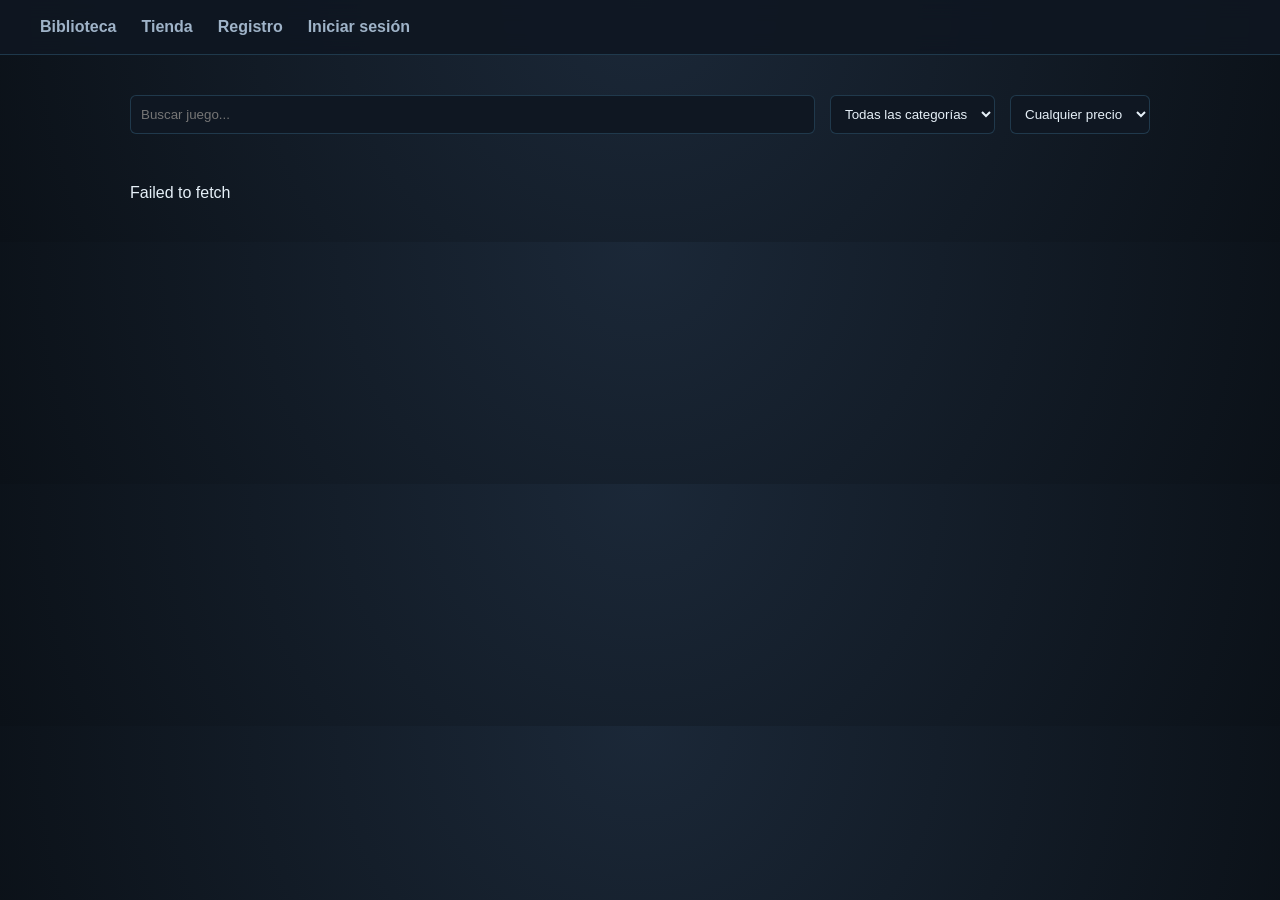
==== www/index.html @ 8d3331cd "Mejora css y launcher" ====
<!DOCTYPE html>
<html lang="es">
<head>
<meta charset="UTF-8">
<meta name="viewport" content="width=device-width, initial-scale=1.0">
<title>Faguáslandia</title>
<link rel="stylesheet" href="index.css">
</head>

<body>

<header>
<nav class="menu"></nav>

<script type="module">
import { getSessionUser, logout } from "./session.js";

const menu = document.querySelector(".menu");
const usuario = await getSessionUser();

if (usuario) {
    menu.innerHTML = `
        <a href="index.html">Biblioteca</a>
        <a href="tienda.html">Tienda</a>
        <a href="perfil.html">Perfil</a>
        <a href="#" id="logoutBtn">Cerrar sesión</a>
    `;
    document.getElementById("logoutBtn").onclick = logout;
} else {
    menu.innerHTML = `
        <a href="index.html">Biblioteca</a>
        <a href="tienda.html">Tienda</a>
        <a href="registro.html">Registro</a>
        <a href="login.html">Iniciar sesión</a>
    `;
}
</script>
</header>

<main>
<div class="catalogo">

    <!-- 📚 LISTA -->
    <div class="juego">
        <h1>🎮 Biblioteca</h1>
        <div class="juegos" id="juegosGrid"></div>
    </div>

    <!-- 🎮 DETALLE -->
    <div class="detalle-juego" id="detalleJuego">
        <h2>Selecciona un juego</h2>
    </div>

    <!-- 👥 AMIGOS -->
    <div class="amigos-panel">
        <h2>👥 Amigos</h2>

        <div class="amigo-item">
            <span class="estado online"></span>
            Toni
        </div>

        <div class="amigo-item">
            <span class="estado offline"></span>
            Pau
        </div>
    </div>

</div>
</main>

<script type="module">
import CONFIG from "./config.js";
import { getSessionUser } from "./session.js";

const juegosGrid = document.getElementById("juegosGrid");
const detalle = document.getElementById("detalleJuego");

async function actualizarBiblioteca() {
    try {
        const usuario = await getSessionUser();

        if (!usuario) {
            window.location.href = "tienda.html";
            return;
        }

            const res = await fetch(`${CONFIG.API_BASE_URL}/compras/usuario/${usuario.id}`, {            
                credentials: "include"
        });

        const juegos = await res.json();

        juegosGrid.innerHTML = "";

        juegos.forEach((juego, index) => {
            const img = document.createElement("img");

            img.src = juego.imagen_url || "default.png";
            img.classList.add("game-cover");

            img.addEventListener("click", () => {
                mostrarJuego(juego);
                seleccionar(img);
            });

            juegosGrid.appendChild(img);

            if (index === 0) {
                mostrarJuego(juego);
                seleccionar(img);
            }
        });

    } catch (e) {
        juegosGrid.innerHTML = "Error";
    }
}

function seleccionar(elemento) {
    document.querySelectorAll(".game-cover").forEach(img => {
        img.classList.remove("game-selected");
    });

    elemento.classList.add("game-selected");
}

function mostrarJuego(juego) {
    detalle.innerHTML = `
        <div class="detalle-container">

            <img src="${juego.imagen_url || 'default.png'}" class="detalle-img">

            <div class="detalle-info">
                <h1>${juego.titulo}</h1>

                <p class="detalle-desc">
                    ${juego.descripcion || "Sin descripción disponible"}
                </p>

                <button class="btn-play">JUGAR</button>
            </div>

        </div>
    `;

    document.querySelector(".btn-play").onclick = () => {
        alert("Iniciando " + juego.titulo);
    };
}

document.addEventListener("DOMContentLoaded", actualizarBiblioteca);
</script>

</body>
</html>
---- www/index.css ----
/* =========================
   🎮 VARIABLES
========================= */

:root {
  --bg-dark: #0b1118;
  --bg-main: #121a24;
  --bg-light: #1b2838;

  --accent: #66c0f4;
  --accent-hover: #4aa3df;

  --text-main: #e6f0f8;
  --text-muted: #9fb3c8;

  --border: rgba(102,192,244,0.2);
  --shadow: rgba(0,0,0,0.6);

  --online: #4caf50;
  --offline: #777;
}

/* =========================
   RESET
========================= */

* {
  margin: 0;
  padding: 0;
  box-sizing: border-box;
}

body {
  background: radial-gradient(circle at top, #1b2838, #0b1118);
  font-family: "Segoe UI", Arial, sans-serif;
  color: var(--text-main);
}

/* =========================
   HEADER
========================= */

header {
  background: rgba(15, 23, 34, 0.9);
  backdrop-filter: blur(10px);
  border-bottom: 1px solid var(--border);
}

.menu {
  display: flex;
  gap: 25px;
  padding: 18px 40px;
  align-items: center;
}

.menu a {
  color: var(--text-muted);
  text-decoration: none;
  font-weight: 600;
  position: relative;
  transition: 0.2s;
}

.menu a:hover {
  color: var(--accent);
}

.menu a::after {
  content: "";
  position: absolute;
  bottom: -5px;
  left: 0;
  width: 0%;
  height: 2px;
  background: var(--accent);
  transition: 0.3s;
}

.menu a:hover::after {
  width: 100%;
}

/* =========================
   LAYOUT PRINCIPAL
========================= */

.catalogo {
  display: grid;
  grid-template-columns: 260px 1fr 240px; /* 👈 3 columnas */
  height: calc(100vh - 70px);
}

/* =========================
   📚 LISTA IZQUIERDA
========================= */

.juego {
  background: linear-gradient(180deg, #0f1722, #0b1118);
  border-right: 1px solid var(--border);
  padding: 20px;
  overflow-y: auto;
}

.juego h1 {
  margin-bottom: 20px;
  font-size: 18px;
  color: var(--text-muted);
}

.juegos {
  display: flex;
  flex-direction: column;
  gap: 12px;
}

.game-cover {
  width: 100%;
  height: 70px;
  object-fit: cover;
  border-radius: 8px;
  cursor: pointer;
  transition: 0.25s;
  filter: brightness(0.85);
}

.game-cover:hover {
  transform: scale(1.04);
  filter: brightness(1);
}

.game-selected {
  outline: 2px solid var(--accent);
  filter: brightness(1);
}

/* =========================
   🎮 DETALLE CENTRO
========================= */

.detalle-juego {
  display: flex;
  flex-direction: column;
  background: linear-gradient(180deg, #121a24, #0b1118);
}

.detalle-container {
  display: flex;
  flex-direction: column;
  height: 100%;
}

.detalle-img {
  width: 100%;
  height: 320px;
  object-fit: cover;
  border-bottom: 1px solid var(--border);
}

.detalle-info {
  padding: 30px;
  display: flex;
  flex-direction: column;
  gap: 18px;
}

.detalle-info h1 {
  font-size: 28px;
}

.detalle-desc {
  line-height: 1.6;
  color: var(--text-muted);
}

.btn-play {
  width: 200px;
  padding: 12px;
  border: none;
  border-radius: 6px;
  background: linear-gradient(90deg, var(--accent), var(--accent-hover));
  color: white;
  font-weight: bold;
  cursor: pointer;
  transition: 0.2s;
}

.btn-play:hover {
  transform: translateY(-2px);
  box-shadow: 0 5px 15px rgba(102,192,244,0.4);
}

/* =========================
   👥 PANEL AMIGOS (DERECHA)
========================= */

.amigos-panel {
  background: linear-gradient(180deg, #0f1722, #0b1118);
  border-left: 1px solid var(--border);
  padding: 20px;
  display: flex;
  flex-direction: column;
}

.amigos-panel h2 {
  font-size: 16px;
  margin-bottom: 15px;
  color: var(--text-muted);
}

/* lista amigos */
.amigo-item {
  display: flex;
  align-items: center;
  gap: 10px;
  padding: 10px;
  border-radius: 6px;
  cursor: pointer;
  transition: 0.2s;
  font-size: 14px;
}

.amigo-item:hover {
  background: rgba(102,192,244,0.1);
}

/* estado */
.estado {
  width: 10px;
  height: 10px;
  border-radius: 50%;
}

.estado.online {
  background: var(--online);
  box-shadow: 0 0 6px var(--online);
}

.estado.offline {
  background: var(--offline);
}

/* =========================
   SCROLL
========================= */

::-webkit-scrollbar {
  width: 8px;
}

::-webkit-scrollbar-thumb {
  background: #1f2f45;
  border-radius: 10px;
}

/* =========================
   🛒 TIENDA
========================= */

.tienda {
  max-width: 1100px;
  margin: auto;
  padding: 40px;
  display: flex;
  flex-direction: column;
  gap: 30px;
}

/* tarjeta tipo Steam */
.hero {
  display: grid;
  grid-template-columns: 300px 1fr;
  gap: 25px;
  background: linear-gradient(135deg, #16202d, #0f1722);
  border: 1px solid var(--border);
  border-radius: 10px;
  padding: 20px;
  transition: 0.25s;
  box-shadow: 0 10px 25px var(--shadow);
}

.hero:hover {
  transform: translateY(-5px);
  box-shadow: 0 15px 35px var(--shadow);
}

/* imagen */
.hero-media {
  width: 100%;
  height: 160px;
  overflow: hidden;
  border-radius: 8px;
}

.hero-media img {
  width: 100%;
  height: 100%;
  object-fit: cover;
}

/* info */
.hero-info {
  display: flex;
  flex-direction: column;
  gap: 12px;
}

/* título */
.hero-info h2 {
  font-size: 20px;
}

/* descripción */
.hero-info p {
  color: var(--text-muted);
  font-size: 14px;
  line-height: 1.4;
}

/* mini imágenes */
.hero-thumbs {
  display: flex;
  gap: 8px;
}

.hero-thumbs img {
  width: 60px;
  height: 40px;
  object-fit: cover;
  border-radius: 5px;
  opacity: 0.7;
  transition: 0.2s;
}

.hero-thumbs img:hover {
  opacity: 1;
}

/* precio */
.hero-price {
  margin-top: auto;
}

.price {
  font-size: 18px;
  font-weight: bold;
  color: var(--accent);
}

/* =========================
   🔍 BUSCADOR TIENDA
========================= */

.buscador {
  display: flex;
  gap: 15px;
  margin-bottom: 20px;
  flex-wrap: wrap;
}

.buscador input,
.buscador select {
  background: #0f1722;
  border: 1px solid var(--border);
  color: var(--text-main);
  padding: 10px;
  border-radius: 6px;
}

.buscador input {
  flex: 1;
  min-width: 200px;
}

.buscador input:focus,
.buscador select:focus {
  outline: none;
  border-color: var(--accent);
}

/* =========================
   🎮 GAME PAGE
========================= */

.game-page {
  display: flex;
  flex-direction: column;
  gap: 20px;
}

/* HERO */
.game-hero {
  position: relative;
  height: 300px;
  overflow: hidden;
}

.game-hero img {
  width: 100%;
  height: 100%;
  object-fit: cover;
  filter: blur(8px) brightness(0.6);
}

.game-overlay {
  position: absolute;
  inset: 0;
  background: linear-gradient(to bottom, transparent, #0b1118);
}

.game-hero h1 {
  position: absolute;
  bottom: 20px;
  left: 30px;
  font-size: 36px;
}

/* =========================
   CONTENIDO
========================= */

.game-content {
  display: grid;
  grid-template-columns: 1.5fr 1fr;
  gap: 30px;
  padding: 30px 50px;
}

/* IZQUIERDA (imagen) */
.game-left {
  display: flex;
  flex-direction: column;
  gap: 20px;
}

.game-main-img {
  width: 100%;
  border-radius: 10px;
}

/* DERECHA (info) */
.game-right {
  display: flex;
  flex-direction: column;
  gap: 20px;
}

/* =========================
   CARDS
========================= */

.game-card {
  background: #16202d;
  padding: 20px;
  border-radius: 10px;
  border: 1px solid var(--border);
}

/* descripción */
.game-desc {
  line-height: 1.7;
  color: var(--text-muted);
  font-size: 15px;
}

/* info extra */
.game-card.info p {
  font-size: 14px;
  margin-bottom: 8px;
  color: var(--text-muted);
}

.game-card.info strong {
  color: var(--text-main);
}

/* social */
.game-card.social {
  font-size: 14px;
}

.friend-playing {
  padding: 6px;
  border-radius: 6px;
  background: rgba(102,192,244,0.1);
  margin-top: 5px;
}

/* =========================
   PRECIO + BOTÓN
========================= */

.price {
  color: #a4d007;
  font-size: 28px;
  margin-bottom: 15px;
}

/* botón comprar */
#comprarBtn {
  width: 100%;
  padding: 12px;
  background: linear-gradient(90deg, #6fa720, #8ed629);
  border: none;
  border-radius: 6px;
  color: white;
  font-weight: bold;
  cursor: pointer;
  transition: 0.2s;
}

#comprarBtn:hover {
  transform: scale(1.05);
}
/* =========================
   👤 PERFIL STEAM PRO FIX
========================= */

.perfil {
  max-width: 1000px;
  margin: 40px auto;
  background: linear-gradient(180deg, #0f1722, #0b1118);
  border-radius: 12px;
  border: 1px solid var(--border);
  box-shadow: 0 20px 50px rgba(0,0,0,0.8);
  overflow: hidden;
}

/* =========================
   🎮 BANNER
========================= */

.perfil-banner {
  height: 260px;
  background: url("img/default.png") center/cover no-repeat;
  position: relative;
}

/* overlay oscuro */
.perfil-overlay {
  position: absolute;
  inset: 0;
  background: linear-gradient(to bottom, transparent, #0f1722);
}

/* =========================
   HEADER (YA NO ABSOLUTO)
========================= */

.perfil-header {
  display: flex;
  align-items: center;
  gap: 20px;

  padding: 20px 30px;
  margin-top: -90px; 
  position: relative;
  z-index: 2;
}

/* avatar */
.avatar {
  width: 100px;
  height: 100px;
  border-radius: 12px;
  object-fit: cover;

  border: 4px solid #0f1722;

  box-shadow:
    0 0 0 4px rgba(102,192,244,0.25),
    0 15px 30px rgba(0,0,0,0.8);

  background: #000;
}

/* nombre */
.perfil-nombre h1 {
  font-size: 24px;
  font-weight: 700;
}

/* nivel */
.nivel {
  font-size: 13px;
  color: var(--accent);
}

/* =========================
   BODY
========================= */

.perfil-body {
  padding: 20px 30px 30px;
  display: flex;
  flex-direction: column;
  gap: 30px;
}

/* =========================
   INFO
========================= */

.perfil-info {
  background: linear-gradient(135deg, #16202d, #0f1722);
  border-radius: 12px;
  padding: 20px;
  border: 1px solid var(--border);
  color: var(--text-muted);
}

.perfil-info strong {
  color: var(--text-main);
}

/* botón */
.btnEditar {
  margin-top: 15px;
  padding: 12px;
  width: 200px;

  background: linear-gradient(90deg, var(--accent), var(--accent-hover));
  border: none;
  border-radius: 8px;
  color: white;
  font-weight: bold;
  cursor: pointer;
}

/* =========================
   STATS
========================= */

.perfil-stats {
  display: grid;
  grid-template-columns: repeat(3, 1fr);
  gap: 15px;
}

.stat-card {
  background: linear-gradient(135deg, #16202d, #0f1722);
  border: 1px solid var(--border);
  border-radius: 10px;
  padding: 20px;
  text-align: center;
}

.stat-card h3 {
  font-size: 14px;
  color: var(--accent);
}

.stat-card p {
  font-size: 24px;
  font-weight: bold;
}

/* =========================
   MODAL
========================= */

#editarPerfilModal {
  position: fixed;
  inset: 0;
  background: rgba(0,0,0,0.85);
  display: none;
  justify-content: center;
  align-items: center;
}

.modal-content {
  background: #16202d;
  padding: 30px;
  border-radius: 12px;
  width: 350px;
  display: flex;
  flex-direction: column;
  gap: 12px;
}

.modal-content input {
  padding: 10px;
  border-radius: 6px;
  border: 1px solid var(--border);
  background: #0f1722;
  color: white;
}

/* =========================
   🔐 LOGIN / FORMULARIO
========================= */

.formulario {
  max-width: 400px;
  margin: 80px auto;

  background: linear-gradient(135deg, #16202d, #0f1722);
  border: 1px solid var(--border);
  border-radius: 12px;

  box-shadow: 0 20px 50px rgba(0,0,0,0.8);

  padding: 30px;
}

/* título */
.formulario h2 {
  text-align: center;
  margin-bottom: 25px;
  color: var(--text-main);
}

/* labels */
.formulario label {
  display: block;
  margin-bottom: 6px;
  font-size: 14px;
  color: var(--text-muted);
}

/* inputs */
.formulario input {
  width: 100%;
  padding: 12px;
  margin-bottom: 15px;

  border-radius: 8px;
  border: 1px solid var(--border);

  background: #0b1118;
  color: var(--text-main);

  transition: 0.2s;
}

/* focus input */
.formulario input:focus {
  outline: none;
  border-color: var(--accent);
  box-shadow: 0 0 8px rgba(102,192,244,0.3);
}

/* botón */
.formulario button {
  width: 100%;
  padding: 12px;
  margin-top: 10px;

  border: none;
  border-radius: 8px;

  background: linear-gradient(90deg, var(--accent), var(--accent-hover));
  color: white;
  font-weight: bold;

  cursor: pointer;
  transition: 0.2s;
}

/* hover botón */
.formulario button:hover {
  transform: translateY(-2px);
  box-shadow: 0 10px 20px rgba(102,192,244,0.4);
}

/* mensaje login */
#mensaje {
  margin-top: 15px;
  text-align: center;
  font-size: 14px;
  font-weight: bold;
}

/* animación suave entrada */
.formulario {
  animation: fadeIn 0.4s ease;
}

@keyframes fadeIn {
  from {
    opacity: 0;
    transform: translateY(20px);
  }
  to {
    opacity: 1;
    transform: translateY(0);
  }
}
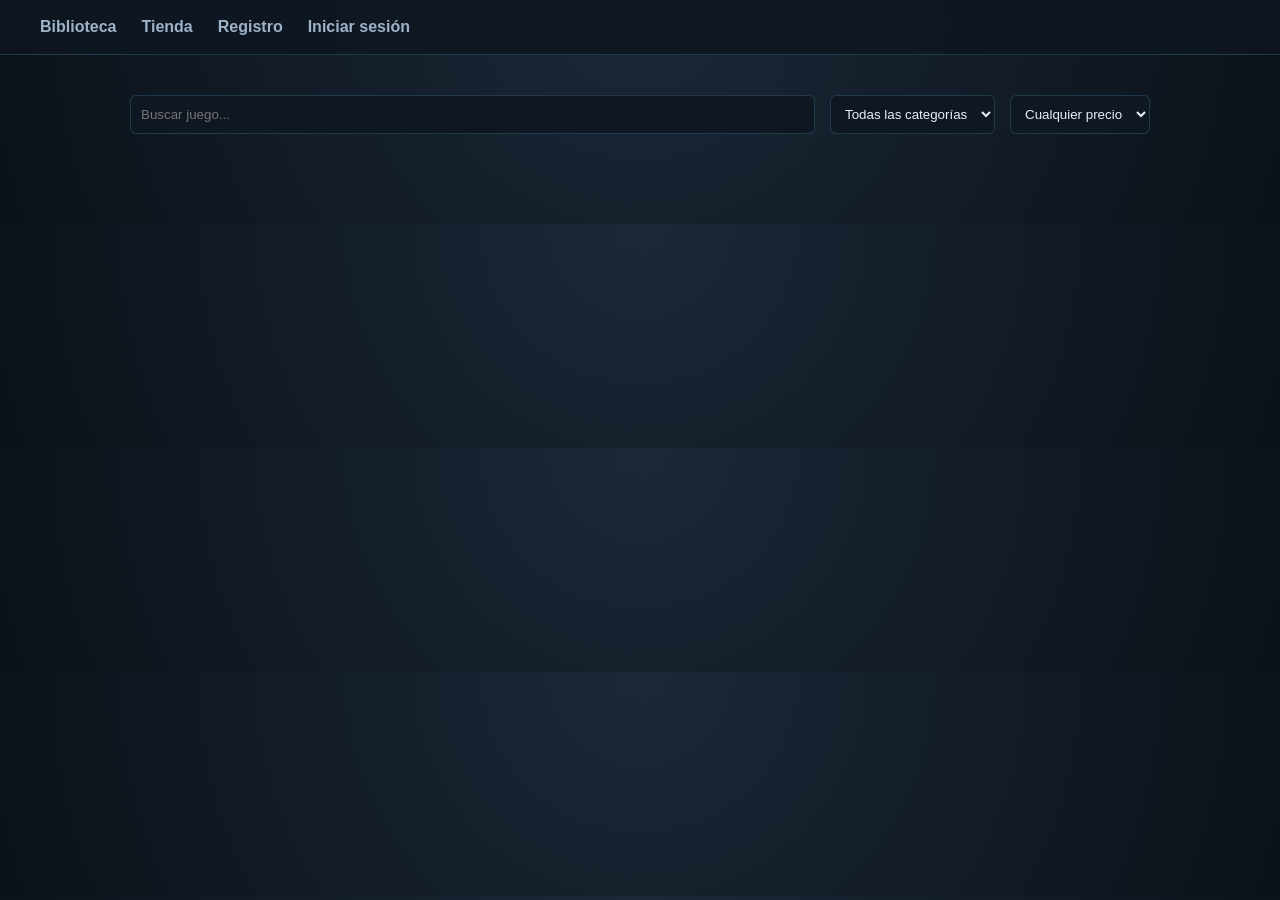
==== commit d6dc6e36: "Mejora logros" ====
--- a/www/index.html
+++ b/www/index.html
@@ -9,30 +9,24 @@
 
 <body>
 
-<header>
 <nav class="menu"></nav>
-
 <script type="module">
 import { getSessionUser, logout } from "./session.js";
-
 const menu = document.querySelector(".menu");
-const usuario = await getSessionUser();
-
-if (usuario) {
-    menu.innerHTML = `
-        <a href="index.html">Biblioteca</a>
-        <a href="tienda.html">Tienda</a>
-        <a href="perfil.html">Perfil</a>
-        <a href="#" id="logoutBtn">Cerrar sesión</a>
-    `;
-    document.getElementById("logoutBtn").onclick = logout;
+const u = await getSessionUser();
+if (u) {
+  menu.innerHTML = `
+    <a href="index.html">Biblioteca</a>
+    <a href="tienda.html">Tienda</a>
+    <a href="perfil.html">Perfil</a>
+    <a href="#" id="logoutBtn">Cerrar sesión</a>`;
+  document.getElementById("logoutBtn").onclick = logout;
 } else {
-    menu.innerHTML = `
-        <a href="index.html">Biblioteca</a>
-        <a href="tienda.html">Tienda</a>
-        <a href="registro.html">Registro</a>
-        <a href="login.html">Iniciar sesión</a>
-    `;
+  menu.innerHTML = `
+    <a href="index.html">Biblioteca</a>
+    <a href="tienda.html">Tienda</a>
+    <a href="registro.html">Registro</a>
+    <a href="login.html">Iniciar sesión</a>`;
 }
 </script>
 </header>
@@ -40,116 +34,276 @@
 <main>
 <div class="catalogo">
 
-    <!-- 📚 LISTA -->
-    <div class="juego">
-        <h1>🎮 Biblioteca</h1>
-        <div class="juegos" id="juegosGrid"></div>
-    </div>
-
-    <!-- 🎮 DETALLE -->
-    <div class="detalle-juego" id="detalleJuego">
-        <h2>Selecciona un juego</h2>
-    </div>
-
-    <!-- 👥 AMIGOS -->
-    <div class="amigos-panel">
-        <h2>👥 Amigos</h2>
-
-        <div class="amigo-item">
-            <span class="estado online"></span>
-            Toni
-        </div>
-
-        <div class="amigo-item">
-            <span class="estado offline"></span>
-            Pau
-        </div>
-    </div>
+  <!-- 📚 LISTA -->
+  <div class="juego">
+    <h1>🎮 Biblioteca</h1>
+    <div class="juegos" id="juegosGrid"></div>
+  </div>
+
+  <!-- 🎮 DETALLE -->
+  <div class="detalle-juego" id="detalleJuego">
+    <h2 style="padding:30px;color:var(--text-muted)">Selecciona un juego</h2>
+  </div>
+
+  <!-- 👥 AMIGOS -->
+  <div class="amigos-panel" id="amigosPanel">
+    <h2>👥 Amigos</h2>
+    <div id="listaAmigosIndex"><p class="amigos-vacio">Cargando...</p></div>
+  </div>
 
 </div>
 </main>
+
+<!-- CHAT FLOTANTE -->
+<div id="chatFloat">
+  <div class="chat-float-header" id="chatFloatHeader">
+    <span id="chatFloatNombre">Chat</span>
+    <button id="cerrarChatFloat">✕</button>
+  </div>
+  <div class="chat-float-messages" id="chatFloatMessages"></div>
+  <div class="chat-float-input">
+    <input type="text" id="chatFloatInput" placeholder="Escribe un mensaje..." maxlength="500">
+    <button id="btnEnviarFloat">↑</button>
+  </div>
+</div>
 
 <script type="module">
 import CONFIG from "./config.js";
 import { getSessionUser } from "./session.js";
 
-const juegosGrid = document.getElementById("juegosGrid");
-const detalle = document.getElementById("detalleJuego");
-
+let usuario = null;
+let chatAmigoId = null;
+let chatPollInterval = null;
+let amigosPollInterval = null;
+
+// ─────────────────────────────────────────
+// BIBLIOTECA
+// ─────────────────────────────────────────
 async function actualizarBiblioteca() {
-    try {
-        const usuario = await getSessionUser();
-
-        if (!usuario) {
-            window.location.href = "tienda.html";
-            return;
-        }
-
-            const res = await fetch(`${CONFIG.API_BASE_URL}/compras/usuario/${usuario.id}`, {            
-                credentials: "include"
-        });
-
-        const juegos = await res.json();
-
-        juegosGrid.innerHTML = "";
-
-        juegos.forEach((juego, index) => {
-            const img = document.createElement("img");
-
-            img.src = juego.imagen_url || "default.png";
-            img.classList.add("game-cover");
-
-            img.addEventListener("click", () => {
-                mostrarJuego(juego);
-                seleccionar(img);
-            });
-
-            juegosGrid.appendChild(img);
-
-            if (index === 0) {
-                mostrarJuego(juego);
-                seleccionar(img);
-            }
-        });
-
-    } catch (e) {
-        juegosGrid.innerHTML = "Error";
-    }
-}
-
-function seleccionar(elemento) {
-    document.querySelectorAll(".game-cover").forEach(img => {
-        img.classList.remove("game-selected");
-    });
-
-    elemento.classList.add("game-selected");
-}
-
-function mostrarJuego(juego) {
-    detalle.innerHTML = `
-        <div class="detalle-container">
-
-            <img src="${juego.imagen_url || 'default.png'}" class="detalle-img">
-
-            <div class="detalle-info">
-                <h1>${juego.titulo}</h1>
-
-                <p class="detalle-desc">
-                    ${juego.descripcion || "Sin descripción disponible"}
-                </p>
-
-                <button class="btn-play">JUGAR</button>
-            </div>
-
+  const juegosGrid = document.getElementById("juegosGrid");
+  const detalle    = document.getElementById("detalleJuego");
+
+  try {
+    usuario = await getSessionUser();
+    if (!usuario) { window.location.href = "tienda.html"; return; }
+
+    const res   = await fetch(`${CONFIG.API_BASE_URL}/compras/usuario/${usuario.id}`, { credentials: "include" });
+    const juegos = await res.json();
+
+    juegosGrid.innerHTML = "";
+
+    juegos.forEach((juego, i) => {
+      const img = document.createElement("img");
+      img.src = `${CONFIG.API_BASE_URL}/uploads/${juego.imagen_url}` || "default.png";
+      img.classList.add("game-cover");
+      img.addEventListener("click", () => { mostrarJuego(juego, detalle); seleccionar(img); });
+      juegosGrid.appendChild(img);
+      if (i === 0) { mostrarJuego(juego, detalle); seleccionar(img); }
+    });
+
+    if (!juegos.length) {
+      juegosGrid.innerHTML = `<p style="color:var(--text-muted);font-size:13px;text-align:center;padding:20px 0">
+        Tu biblioteca está vacía.<br><a href="tienda.html" style="color:var(--accent)">Visita la tienda</a></p>`;
+    }
+
+    await cargarAmigosPanel();
+
+  } catch(e) {
+    juegosGrid.innerHTML = "Error cargando biblioteca";
+  }
+}
+
+function seleccionar(img) {
+  document.querySelectorAll(".game-cover").forEach(i => i.classList.remove("game-selected"));
+  img.classList.add("game-selected");
+}
+
+function mostrarJuego(juego, detalle) {
+  detalle.innerHTML = `
+    <div class="detalle-container">
+      <img src="${CONFIG.API_BASE_URL}/uploads/${juego.imagen_url || 'img/default.png'}" class="detalle-img">
+      <div class="detalle-info">
+        <h1>${juego.titulo}</h1>
+        <p class="detalle-desc">${juego.descripcion || "Sin descripción disponible"}</p>
+        <button class="btn-play">JUGAR</button>
+      </div>
+    </div>`;
+  detalle.querySelector(".btn-play").onclick = () => alert("Iniciando " + juego.titulo);
+}
+
+// ─────────────────────────────────────────
+// PANEL AMIGOS
+// ─────────────────────────────────────────
+async function cargarAmigosPanel() {
+  if (!usuario) return;
+  const cont = document.getElementById("listaAmigosIndex");
+
+  try {
+    const res    = await fetch(`${CONFIG.API_BASE_URL}/usuarios/${usuario.id}/amigos`, { credentials: "include" });
+    const amigos = await res.json();
+    const aceptados = amigos.filter(a => a.estado === "aceptado");
+
+    if (!aceptados.length) {
+      cont.innerHTML = `<p class="amigos-vacio">Sin amigos aún.<br>
+        <a href="perfil.html">Agrega desde tu perfil</a></p>`;
+      return;
+    }
+
+    const online  = aceptados.filter(a => {
+      const otro = a.usuario1.id === usuario.id ? a.usuario2 : a.usuario1;
+      return ["online","ausente","ocupado"].includes((otro.estado||"offline").toLowerCase());
+    });
+    const offline = aceptados.filter(a => {
+      const otro = a.usuario1.id === usuario.id ? a.usuario2 : a.usuario1;
+      return !["online","ausente","ocupado"].includes((otro.estado||"offline").toLowerCase());
+    });
+
+    cont.innerHTML = "";
+
+    if (online.length) {
+      const tOnline = document.createElement("div");
+      tOnline.className = "amigos-section-title";
+      tOnline.textContent = `— Online (${online.length})`;
+      cont.appendChild(tOnline);
+      for (const a of online) await renderAmigoRow(a, cont);
+    }
+    if (offline.length) {
+      const tOffline = document.createElement("div");
+      tOffline.className = "amigos-section-title";
+      tOffline.textContent = `— Offline (${offline.length})`;
+      cont.appendChild(tOffline);
+      for (const a of offline) await renderAmigoRow(a, cont);
+    }
+
+  } catch(e) {
+    cont.innerHTML = `<p class="amigos-vacio">Error cargando amigos</p>`;
+  }
+}
+
+async function renderAmigoRow(amigo, cont) {
+  const otro   = amigo.usuario1.id === usuario.id ? amigo.usuario2 : amigo.usuario1;
+  const estado = (otro.estado || "offline").toLowerCase();
+
+  let noLeidos = 0;
+  try {
+    const r = await fetch(`${CONFIG.API_BASE_URL}/mensajes/no-leidos/${usuario.id}/de/${otro.id}`, { credentials: "include" });
+    const data = await r.json(); noLeidos = data.total || 0;
+  } catch(_) {}
+
+  const estadoTxt = { online:"En línea", ausente:"Ausente", ocupado:"Ocupado", offline:"Desconectado" }[estado] || "Desconectado";
+
+  const div = document.createElement("div");
+  div.className = "amigo-row";
+  div.innerHTML = `
+    <div class="amigo-info">
+      <span class="estado-dot ${estado}"></span>
+      <div>
+        <div class="amigo-nombre">
+          ${otro.nombre}
+          ${noLeidos > 0 ? `<span class="badge-msg">${noLeidos}</span>` : ""}
         </div>
-    `;
-
-    document.querySelector(".btn-play").onclick = () => {
-        alert("Iniciando " + juego.titulo);
-    };
-}
-
-document.addEventListener("DOMContentLoaded", actualizarBiblioteca);
+        <div class="amigo-estado-txt">${estadoTxt}</div>
+      </div>
+    </div>
+    <button class="btn-chat-mini" title="Abrir chat">💬</button>`;
+
+  div.dataset.amigoId     = otro.id;
+  div.dataset.amigoNombre = otro.nombre;
+  cont.appendChild(div);
+}
+
+// ─────────────────────────────────────────
+// CHAT FLOTANTE
+// ─────────────────────────────────────────
+// Listener delegado — un único handler en el contenedor para todos los amigos
+document.getElementById("listaAmigosIndex").addEventListener("click", (e) => {
+  const row = e.target.closest(".amigo-row");
+  if (!row) return;
+  abrirChatFlotante(parseInt(row.dataset.amigoId), row.dataset.amigoNombre);
+});
+
+async function abrirChatFlotante(amigoId, amigoNombre) {
+  chatAmigoId = amigoId;
+  document.getElementById("chatFloatNombre").textContent = "💬 " + amigoNombre;
+  document.getElementById("chatFloat").classList.add("open");
+  document.getElementById("chatFloatInput").focus();
+  await cargarMensajesFloat();
+
+  clearInterval(chatPollInterval);
+  chatPollInterval = setInterval(cargarMensajesFloat, 3000);
+}
+
+document.getElementById("cerrarChatFloat").onclick = (e) => {
+  e.stopPropagation();
+  document.getElementById("chatFloat").classList.remove("open");
+  clearInterval(chatPollInterval);
+  chatAmigoId = null;
+  cargarAmigosPanel(); // Refrescar badges
+};
+
+async function cargarMensajesFloat() {
+  if (!chatAmigoId || !usuario) return;
+  try {
+    const res = await fetch(
+      `${CONFIG.API_BASE_URL}/mensajes/conversacion?id1=${usuario.id}&id2=${chatAmigoId}`,
+      { credentials: "include" }
+    );
+    const mensajes = await res.json();
+    const cont = document.getElementById("chatFloatMessages");
+    const abajo = cont.scrollHeight - cont.scrollTop <= cont.clientHeight + 60;
+
+    cont.innerHTML = "";
+    if (!mensajes.length) {
+      cont.innerHTML = `<p style="text-align:center;color:var(--text-muted);font-size:12px;padding:20px 0">Sin mensajes aún. ¡Di hola!</p>`;
+      return;
+    }
+
+    mensajes.forEach(m => {
+      const esEnviado = m.emisor.id === usuario.id;
+      const hora = new Date(m.fechaEnvio).toLocaleTimeString("es-ES", { hour:"2-digit", minute:"2-digit" });
+      const div = document.createElement("div");
+      div.className = "msg " + (esEnviado ? "enviado" : "recibido");
+      div.innerHTML = `${m.contenido}<span class="hora">${hora}</span>`;
+      cont.appendChild(div);
+    });
+
+    if (abajo) cont.scrollTop = cont.scrollHeight;
+  } catch(e) { console.error(e); }
+}
+
+document.getElementById("btnEnviarFloat").onclick = enviarMensajeFloat;
+document.getElementById("chatFloatInput").addEventListener("keydown", e => {
+  if (e.key === "Enter" && !e.shiftKey) { e.preventDefault(); enviarMensajeFloat(); }
+});
+
+async function enviarMensajeFloat() {
+  const input    = document.getElementById("chatFloatInput");
+  const contenido = input.value.trim();
+  if (!contenido || !chatAmigoId || !usuario) return;
+
+  input.value = "";
+  try {
+    await fetch(`${CONFIG.API_BASE_URL}/mensajes`, {
+      method: "POST",
+      headers: { "Content-Type": "application/json" },
+      credentials: "include",
+      body: JSON.stringify({ emisorId: usuario.id, receptorId: chatAmigoId, contenido })
+    });
+    await cargarMensajesFloat();
+  } catch(e) {
+    console.error(e);
+    input.value = contenido;
+  }
+}
+
+// ─────────────────────────────────────────
+// INIT
+// ─────────────────────────────────────────
+document.addEventListener("DOMContentLoaded", async () => {
+  await actualizarBiblioteca();
+  // Refrescar panel amigos cada 20s
+  amigosPollInterval = setInterval(cargarAmigosPanel, 20000);
+});
 </script>
 
 </body>
--- a/www/index.css
+++ b/www/index.css
@@ -86,7 +86,7 @@
 
 .catalogo {
   display: grid;
-  grid-template-columns: 260px 1fr 240px; /* 👈 3 columnas */
+  grid-template-columns: 260px 1fr 240px;
   height: calc(100vh - 70px);
 }
 
@@ -190,7 +190,7 @@
 }
 
 /* =========================
-   👥 PANEL AMIGOS (DERECHA)
+   👥 PANEL AMIGOS BIBLIOTECA (DERECHA)
 ========================= */
 
 .amigos-panel {
@@ -199,44 +199,335 @@
   padding: 20px;
   display: flex;
   flex-direction: column;
+  overflow-y: auto;
 }
 
 .amigos-panel h2 {
-  font-size: 16px;
-  margin-bottom: 15px;
-  color: var(--text-muted);
-}
-
-/* lista amigos */
-.amigo-item {
+  font-size: 15px;
+  color: var(--text-muted);
+  margin-bottom: 14px;
+  padding-bottom: 8px;
+  border-bottom: 1px solid var(--border);
+}
+
+.amigos-section-title {
+  font-size: 11px;
+  font-weight: 700;
+  color: var(--text-muted);
+  text-transform: uppercase;
+  letter-spacing: .06em;
+  padding: 8px 4px 4px;
+}
+
+.amigo-row {
   display: flex;
   align-items: center;
-  gap: 10px;
-  padding: 10px;
+  justify-content: space-between;
+  padding: 9px 10px;
+  border-radius: 8px;
+  cursor: pointer;
+  transition: .2s;
+  gap: 8px;
+}
+
+.amigo-row:hover {
+  background: rgba(255,255,255,0.05);
+}
+
+.amigo-info {
+  display: flex;
+  align-items: center;
+  gap: 9px;
+  overflow: hidden;
+  min-width: 0;
+}
+
+.amigo-nombre {
+  font-size: 13px;
+  color: var(--text-main);
+  white-space: nowrap;
+  overflow: hidden;
+  text-overflow: ellipsis;
+}
+
+.amigo-estado-txt {
+  font-size: 11px;
+  color: var(--text-muted);
+}
+
+.amigos-vacio {
+  font-size: 12px;
+  color: var(--text-muted);
+  text-align: center;
+  padding: 20px 0;
+  line-height: 1.6;
+}
+
+.amigos-vacio a {
+  color: var(--accent);
+  text-decoration: none;
+}
+
+.amigos-vacio a:hover {
+  text-decoration: underline;
+}
+
+.btn-chat-mini {
+  padding: 5px 10px;
+  border: none;
   border-radius: 6px;
+  background: rgba(102,192,244,0.15);
+  color: var(--accent);
+  font-size: 12px;
   cursor: pointer;
-  transition: 0.2s;
-  font-size: 14px;
-}
-
-.amigo-item:hover {
-  background: rgba(102,192,244,0.1);
-}
-
-/* estado */
+  opacity: 0;
+  transition: .2s;
+  flex-shrink: 0;
+}
+
+.amigo-row:hover .btn-chat-mini {
+  opacity: 1;
+}
+
+/* =========================
+   🔵 PUNTOS DE ESTADO
+========================= */
+
+.estado-dot {
+  width: 8px;
+  height: 8px;
+  border-radius: 50%;
+  flex-shrink: 0;
+}
+
+.estado-dot.online,
+.estado-badge.online {
+  background: var(--online);
+  box-shadow: 0 0 5px var(--online);
+}
+
+.estado-dot.ausente,
+.estado-badge.ausente {
+  background: #f0a500;
+}
+
+.estado-dot.ocupado,
+.estado-badge.ocupado {
+  background: #e74c3c;
+}
+
+.estado-dot.offline,
+.estado-badge.offline {
+  background: var(--offline);
+}
+
+/* estado badge (perfil) */
+.estado-badge {
+  display: inline-block;
+  width: 9px;
+  height: 9px;
+  border-radius: 50%;
+  margin-right: 8px;
+  flex-shrink: 0;
+}
+
+/* estado (antiguo, compatibilidad) */
 .estado {
   width: 10px;
   height: 10px;
   border-radius: 50%;
-}
-
-.estado.online {
-  background: var(--online);
-  box-shadow: 0 0 6px var(--online);
-}
-
-.estado.offline {
-  background: var(--offline);
+  display: inline-block;
+  margin-right: 8px;
+}
+
+.estado.online  { background-color: #4CAF50; }
+.estado.offline { background-color: #777; }
+.estado.ausente { background-color: orange; }
+.estado.ocupado { background-color: red; }
+
+/* =========================
+   💬 CHAT FLOTANTE (index)
+========================= */
+
+#chatFloat {
+  display: none;
+  position: fixed;
+  bottom: 0;
+  right: 24px;
+  width: 320px;
+  background: #16202d;
+  border: 1px solid var(--border);
+  border-bottom: none;
+  border-radius: 12px 12px 0 0;
+  z-index: 300;
+  flex-direction: column;
+  overflow: hidden;
+  box-shadow: 0 -4px 24px rgba(0,0,0,0.5);
+}
+
+#chatFloat.open {
+  display: flex;
+}
+
+.chat-float-header {
+  padding: 11px 16px;
+  background: #0f1722;
+  border-bottom: 1px solid var(--border);
+  display: flex;
+  align-items: center;
+  justify-content: space-between;
+  cursor: pointer;
+  user-select: none;
+}
+
+.chat-float-header span {
+  font-size: 13px;
+  font-weight: 600;
+  color: var(--text-main);
+}
+
+.chat-float-header button {
+  background: none;
+  border: none;
+  color: var(--text-muted);
+  font-size: 16px;
+  cursor: pointer;
+  line-height: 1;
+}
+
+.chat-float-header button:hover {
+  color: var(--text-main);
+}
+
+.chat-float-messages {
+  height: 250px;
+  overflow-y: auto;
+  padding: 12px;
+  display: flex;
+  flex-direction: column;
+  gap: 8px;
+}
+
+.chat-float-input {
+  padding: 10px 12px;
+  border-top: 1px solid var(--border);
+  display: flex;
+  gap: 8px;
+}
+
+.chat-float-input input {
+  flex: 1;
+  padding: 8px 12px;
+  border-radius: 7px;
+  border: 1px solid var(--border);
+  background: #0b1118;
+  color: var(--text-main);
+  font-size: 13px;
+  outline: none;
+  transition: .2s;
+}
+
+.chat-float-input input:focus {
+  border-color: var(--accent);
+  box-shadow: 0 0 6px rgba(102,192,244,0.2);
+}
+
+.chat-float-input button {
+  padding: 8px 14px;
+  border: none;
+  border-radius: 7px;
+  background: linear-gradient(90deg, var(--accent), var(--accent-hover));
+  color: white;
+  font-weight: bold;
+  font-size: 12px;
+  cursor: pointer;
+  transition: .2s;
+}
+
+.chat-float-input button:hover {
+  transform: translateY(-1px);
+}
+
+/* =========================
+   💬 BURBUJAS DE MENSAJE
+========================= */
+
+.msg {
+  max-width: 82%;
+  padding: 8px 12px;
+  border-radius: 10px;
+  font-size: 13px;
+  line-height: 1.4;
+  word-break: break-word;
+}
+
+.msg.enviado {
+  align-self: flex-end;
+  background: linear-gradient(135deg, #1a5276, #1f618d);
+  color: #d6eaf8;
+  border-bottom-right-radius: 3px;
+}
+
+.msg.recibido {
+  align-self: flex-start;
+  background: rgba(255,255,255,0.06);
+  border: 1px solid rgba(255,255,255,0.08);
+  color: var(--text-main);
+  border-bottom-left-radius: 3px;
+}
+
+.msg .hora {
+  display: block;
+  font-size: 10px;
+  color: rgba(255,255,255,0.35);
+  margin-top: 3px;
+  text-align: right;
+}
+
+/* =========================
+   🔢 BADGE MENSAJES NO LEÍDOS
+========================= */
+
+.badge-msg,
+.badge-no-leidos {
+  display: inline-block;
+  background: var(--accent);
+  color: #0b1118;
+  font-size: 10px;
+  font-weight: bold;
+  border-radius: 9px;
+  padding: 1px 6px;
+  margin-left: 6px;
+  vertical-align: middle;
+}
+
+/* =========================
+   📌 ESTADO SELECTOR (header)
+========================= */
+
+.estado-selector {
+  margin-left: auto;
+  display: flex;
+  align-items: center;
+  gap: 8px;
+  font-size: 13px;
+  color: var(--text-muted);
+}
+
+.estado-selector select {
+  background: #0f1722;
+  border: 1px solid var(--border);
+  color: var(--text-main);
+  padding: 5px 10px;
+  border-radius: 6px;
+  font-size: 13px;
+  cursor: pointer;
+  outline: none;
+  transition: .2s;
+}
+
+.estado-selector select:focus {
+  border-color: var(--accent);
 }
 
 /* =========================
@@ -265,7 +556,6 @@
   gap: 30px;
 }
 
-/* tarjeta tipo Steam */
 .hero {
   display: grid;
   grid-template-columns: 300px 1fr;
@@ -283,7 +573,6 @@
   box-shadow: 0 15px 35px var(--shadow);
 }
 
-/* imagen */
 .hero-media {
   width: 100%;
   height: 160px;
@@ -297,26 +586,22 @@
   object-fit: cover;
 }
 
-/* info */
 .hero-info {
   display: flex;
   flex-direction: column;
   gap: 12px;
 }
 
-/* título */
 .hero-info h2 {
   font-size: 20px;
 }
 
-/* descripción */
 .hero-info p {
   color: var(--text-muted);
   font-size: 14px;
   line-height: 1.4;
 }
 
-/* mini imágenes */
 .hero-thumbs {
   display: flex;
   gap: 8px;
@@ -335,7 +620,6 @@
   opacity: 1;
 }
 
-/* precio */
 .hero-price {
   margin-top: auto;
 }
@@ -387,7 +671,6 @@
   gap: 20px;
 }
 
-/* HERO */
 .game-hero {
   position: relative;
   height: 300px;
@@ -414,10 +697,6 @@
   font-size: 36px;
 }
 
-/* =========================
-   CONTENIDO
-========================= */
-
 .game-content {
   display: grid;
   grid-template-columns: 1.5fr 1fr;
@@ -425,7 +704,6 @@
   padding: 30px 50px;
 }
 
-/* IZQUIERDA (imagen) */
 .game-left {
   display: flex;
   flex-direction: column;
@@ -437,16 +715,11 @@
   border-radius: 10px;
 }
 
-/* DERECHA (info) */
 .game-right {
   display: flex;
   flex-direction: column;
   gap: 20px;
 }
-
-/* =========================
-   CARDS
-========================= */
 
 .game-card {
   background: #16202d;
@@ -455,14 +728,12 @@
   border: 1px solid var(--border);
 }
 
-/* descripción */
 .game-desc {
   line-height: 1.7;
   color: var(--text-muted);
   font-size: 15px;
 }
 
-/* info extra */
 .game-card.info p {
   font-size: 14px;
   margin-bottom: 8px;
@@ -473,7 +744,6 @@
   color: var(--text-main);
 }
 
-/* social */
 .game-card.social {
   font-size: 14px;
 }
@@ -485,17 +755,12 @@
   margin-top: 5px;
 }
 
-/* =========================
-   PRECIO + BOTÓN
-========================= */
-
 .price {
   color: #a4d007;
   font-size: 28px;
   margin-bottom: 15px;
 }
 
-/* botón comprar */
 #comprarBtn {
   width: 100%;
   padding: 12px;
@@ -511,8 +776,9 @@
 #comprarBtn:hover {
   transform: scale(1.05);
 }
-/* =========================
-   👤 PERFIL STEAM PRO FIX
+
+/* =========================
+   👤 PERFIL
 ========================= */
 
 .perfil {
@@ -525,69 +791,79 @@
   overflow: hidden;
 }
 
-/* =========================
-   🎮 BANNER
-========================= */
-
 .perfil-banner {
   height: 260px;
   background: url("img/default.png") center/cover no-repeat;
   position: relative;
 }
 
-/* overlay oscuro */
 .perfil-overlay {
   position: absolute;
   inset: 0;
   background: linear-gradient(to bottom, transparent, #0f1722);
 }
 
-/* =========================
-   HEADER (YA NO ABSOLUTO)
-========================= */
-
 .perfil-header {
   display: flex;
   align-items: center;
   gap: 20px;
-
   padding: 20px 30px;
-  margin-top: -90px; 
+  margin-top: -90px;
   position: relative;
   z-index: 2;
 }
 
-/* avatar */
 .avatar {
   width: 100px;
   height: 100px;
   border-radius: 12px;
   object-fit: cover;
-
   border: 4px solid #0f1722;
-
   box-shadow:
     0 0 0 4px rgba(102,192,244,0.25),
     0 15px 30px rgba(0,0,0,0.8);
-
   background: #000;
 }
 
-/* nombre */
 .perfil-nombre h1 {
   font-size: 24px;
   font-weight: 700;
 }
 
-/* nivel */
 .nivel {
   font-size: 13px;
   color: var(--accent);
 }
 
-/* =========================
-   BODY
-========================= */
+.nivel-progreso {
+  display: flex;
+  align-items: center;
+  gap: 8px;
+  margin-top: 6px;
+}
+
+.nivel-barra-bg {
+  flex: 1;
+  height: 6px;
+  background: var(--border, rgba(255,255,255,0.1));
+  border-radius: 3px;
+  overflow: hidden;
+  max-width: 160px;
+}
+
+.nivel-barra-fill {
+  height: 100%;
+  background: var(--accent);
+  border-radius: 3px;
+  transition: width 0.6s ease;
+}
+
+.nivel-puntos {
+  font-size: 11px;
+  color: var(--text-muted);
+  white-space: nowrap;
+}
+
 
 .perfil-body {
   padding: 20px 30px 30px;
@@ -595,10 +871,6 @@
   flex-direction: column;
   gap: 30px;
 }
-
-/* =========================
-   INFO
-========================= */
 
 .perfil-info {
   background: linear-gradient(135deg, #16202d, #0f1722);
@@ -612,12 +884,10 @@
   color: var(--text-main);
 }
 
-/* botón */
 .btnEditar {
   margin-top: 15px;
   padding: 12px;
   width: 200px;
-
   background: linear-gradient(90deg, var(--accent), var(--accent-hover));
   border: none;
   border-radius: 8px;
@@ -654,8 +924,51 @@
   font-weight: bold;
 }
 
-/* =========================
-   MODAL
+.logro-item {
+  display: flex;
+  align-items: center;
+  gap: 16px;
+  padding: 14px 16px;
+  border-radius: 10px;
+  background: rgba(255,255,255,0.03);
+  border: 1px solid rgba(255,255,255,0.06);
+  transition: 0.2s;
+}
+
+.logro-item:hover {
+  background: rgba(255,255,255,0.06);
+  transform: translateY(-1px);
+}
+
+.logro-icono {
+  font-size: 28px;
+  min-width: 40px;
+  text-align: center;
+}
+
+.logro-info {
+  display: flex;
+  flex-direction: column;
+  gap: 3px;
+}
+
+.logro-info strong {
+  color: var(--text-main);
+  font-size: 14px;
+}
+
+.logro-info span {
+  color: var(--text-muted);
+  font-size: 13px;
+}
+
+.logro-info small {
+  color: var(--accent);
+  font-size: 11px;
+}
+
+/* =========================
+   MODAL EDITAR PERFIL
 ========================= */
 
 #editarPerfilModal {
@@ -665,6 +978,7 @@
   display: none;
   justify-content: center;
   align-items: center;
+  z-index: 100;
 }
 
 .modal-content {
@@ -677,12 +991,338 @@
   gap: 12px;
 }
 
+.modal-content h2 {
+  color: var(--text-main);
+  margin-bottom: 4px;
+}
+
+.modal-content label {
+  font-size: 13px;
+  color: var(--text-muted);
+}
+
 .modal-content input {
   padding: 10px;
   border-radius: 6px;
   border: 1px solid var(--border);
   background: #0f1722;
   color: white;
+  outline: none;
+  transition: .2s;
+}
+
+.modal-content input:focus {
+  border-color: var(--accent);
+}
+
+.modal-content button {
+  padding: 10px;
+  border: none;
+  border-radius: 8px;
+  font-weight: bold;
+  cursor: pointer;
+  transition: .2s;
+}
+
+#guardarCambios {
+  background: linear-gradient(90deg, var(--accent), var(--accent-hover));
+  color: white;
+}
+
+#cerrarModal {
+  background: rgba(255,255,255,0.06);
+  color: var(--text-muted);
+  border: 1px solid var(--border);
+}
+
+/* =========================
+   👥 SECCIÓN AMIGOS (perfil)
+========================= */
+
+.perfil-amigos {
+  margin: 0 30px 30px;
+  padding: 25px;
+  background: linear-gradient(135deg, #16202d, #0f1722);
+  border: 1px solid var(--border);
+  border-radius: 12px;
+  box-shadow: 0 10px 25px rgba(0,0,0,0.35);
+}
+
+.perfil-amigos h2 {
+  font-size: 22px;
+  margin-bottom: 20px;
+  color: var(--text-main);
+}
+
+.perfil-amigos h3 {
+  font-size: 16px;
+  margin: 25px 0 15px;
+  color: var(--accent);
+  border-bottom: 1px solid rgba(255,255,255,0.08);
+  padding-bottom: 8px;
+}
+
+/* =========================
+   ➕ AGREGAR AMIGO
+========================= */
+
+.agregar-amigo {
+  display: flex;
+  gap: 12px;
+  margin-bottom: 20px;
+}
+
+.agregar-amigo input {
+  flex: 1;
+  padding: 12px;
+  border-radius: 8px;
+  border: 1px solid var(--border);
+  background: #0f1722;
+  color: white;
+  outline: none;
+  transition: 0.2s;
+}
+
+.agregar-amigo input:focus {
+  border-color: var(--accent);
+  box-shadow: 0 0 10px rgba(102,192,244,0.25);
+}
+
+.agregar-amigo button {
+  padding: 12px 18px;
+  border: none;
+  border-radius: 8px;
+  background: linear-gradient(90deg, var(--accent), var(--accent-hover));
+  color: white;
+  font-weight: bold;
+  cursor: pointer;
+  transition: 0.2s;
+}
+
+.agregar-amigo button:hover {
+  transform: translateY(-2px);
+  box-shadow: 0 6px 15px rgba(102,192,244,0.25);
+}
+
+/* =========================
+   📩 SOLICITUDES Y LISTA AMIGOS (perfil)
+========================= */
+
+#listaSolicitudes,
+#listaAmigos {
+  display: flex;
+  flex-direction: column;
+  gap: 12px;
+}
+
+.solicitud-item,
+.amigo-item {
+  display: flex;
+  justify-content: space-between;
+  align-items: center;
+  padding: 14px 16px;
+  border-radius: 10px;
+  background: rgba(255,255,255,0.03);
+  border: 1px solid rgba(255,255,255,0.06);
+  transition: 0.2s;
+}
+
+.solicitud-item:hover,
+.amigo-item:hover {
+  background: rgba(255,255,255,0.05);
+  transform: translateY(-1px);
+}
+
+.solicitud-item span {
+  color: var(--text-main);
+  font-weight: 500;
+}
+
+/* botón aceptar solicitud */
+.solicitud-item button,
+.btn-aceptar {
+  padding: 8px 14px;
+  border: none;
+  border-radius: 6px;
+  background: linear-gradient(90deg, #6fa720, #8ed629);
+  color: white;
+  font-weight: bold;
+  cursor: pointer;
+  transition: 0.2s;
+}
+
+.solicitud-item button:hover,
+.btn-aceptar:hover {
+  transform: scale(1.03);
+  box-shadow: 0 5px 12px rgba(142,214,41,0.3);
+}
+
+/* botones de acción amigo */
+.amigo-actions {
+  display: flex;
+  gap: 8px;
+}
+
+.btn-chat {
+  padding: 6px 12px;
+  border: none;
+  border-radius: 6px;
+  background: linear-gradient(90deg, var(--accent), var(--accent-hover));
+  color: white;
+  font-size: 12px;
+  font-weight: bold;
+  cursor: pointer;
+  transition: .2s;
+}
+
+.btn-chat:hover {
+  transform: scale(1.04);
+}
+
+.btn-eliminar,
+.btn-rechazar {
+  padding: 6px 12px;
+  border: 1px solid rgba(255,80,80,0.35);
+  border-radius: 6px;
+  background: rgba(255,80,80,0.08);
+  color: #ff6b6b;
+  font-size: 12px;
+  cursor: pointer;
+  transition: .2s;
+}
+
+.btn-eliminar:hover,
+.btn-rechazar:hover {
+  background: rgba(255,80,80,0.18);
+}
+
+/* =========================
+   💬 CHAT MODAL (perfil)
+========================= */
+
+#chatModal {
+  display: none;
+  position: fixed;
+  inset: 0;
+  background: rgba(0,0,0,0.75);
+  z-index: 200;
+  justify-content: center;
+  align-items: center;
+}
+
+#chatModal.open {
+  display: flex;
+}
+
+.chat-box {
+  background: #16202d;
+  border: 1px solid var(--border);
+  border-radius: 14px;
+  width: 460px;
+  max-width: 95vw;
+  display: flex;
+  flex-direction: column;
+  overflow: hidden;
+}
+
+.chat-header {
+  padding: 16px 20px;
+  background: #0f1722;
+  border-bottom: 1px solid var(--border);
+  display: flex;
+  align-items: center;
+  justify-content: space-between;
+}
+
+.chat-header span {
+  font-weight: 600;
+  color: var(--text-main);
+}
+
+.chat-header button {
+  background: none;
+  border: none;
+  color: var(--text-muted);
+  font-size: 20px;
+  cursor: pointer;
+  line-height: 1;
+}
+
+.chat-header button:hover {
+  color: var(--text-main);
+}
+
+.chat-messages {
+  flex: 1;
+  height: 320px;
+  overflow-y: auto;
+  padding: 16px;
+  display: flex;
+  flex-direction: column;
+  gap: 10px;
+}
+
+/* burbujas en chat modal (más grandes que el flotante) */
+.chat-messages .msg {
+  max-width: 78%;
+  padding: 10px 14px;
+  border-radius: 12px;
+  font-size: 14px;
+  line-height: 1.45;
+}
+
+.chat-messages .msg .hora {
+  font-size: 11px;
+}
+
+.chat-input-area {
+  padding: 14px 16px;
+  border-top: 1px solid var(--border);
+  display: flex;
+  gap: 10px;
+}
+
+.chat-input-area input {
+  flex: 1;
+  padding: 10px 14px;
+  border-radius: 8px;
+  border: 1px solid var(--border);
+  background: #0b1118;
+  color: var(--text-main);
+  font-size: 14px;
+  outline: none;
+  transition: .2s;
+}
+
+.chat-input-area input:focus {
+  border-color: var(--accent);
+  box-shadow: 0 0 8px rgba(102,192,244,0.25);
+}
+
+.chat-input-area button {
+  padding: 10px 18px;
+  border: none;
+  border-radius: 8px;
+  background: linear-gradient(90deg, var(--accent), var(--accent-hover));
+  color: white;
+  font-weight: bold;
+  cursor: pointer;
+  transition: .2s;
+}
+
+.chat-input-area button:hover {
+  transform: translateY(-1px);
+}
+
+/* =========================
+   EMPTY STATE
+========================= */
+
+.empty-state {
+  color: var(--text-muted);
+  font-size: 13px;
+  text-align: center;
+  padding: 18px 0;
 }
 
 /* =========================
@@ -692,24 +1332,20 @@
 .formulario {
   max-width: 400px;
   margin: 80px auto;
-
   background: linear-gradient(135deg, #16202d, #0f1722);
   border: 1px solid var(--border);
   border-radius: 12px;
-
   box-shadow: 0 20px 50px rgba(0,0,0,0.8);
-
   padding: 30px;
-}
-
-/* título */
+  animation: fadeIn 0.4s ease;
+}
+
 .formulario h2 {
   text-align: center;
   margin-bottom: 25px;
   color: var(--text-main);
 }
 
-/* labels */
 .formulario label {
   display: block;
   margin-bottom: 6px;
@@ -717,52 +1353,41 @@
   color: var(--text-muted);
 }
 
-/* inputs */
 .formulario input {
   width: 100%;
   padding: 12px;
   margin-bottom: 15px;
-
   border-radius: 8px;
   border: 1px solid var(--border);
-
   background: #0b1118;
   color: var(--text-main);
-
   transition: 0.2s;
 }
 
-/* focus input */
 .formulario input:focus {
   outline: none;
   border-color: var(--accent);
   box-shadow: 0 0 8px rgba(102,192,244,0.3);
 }
 
-/* botón */
 .formulario button {
   width: 100%;
   padding: 12px;
   margin-top: 10px;
-
   border: none;
   border-radius: 8px;
-
   background: linear-gradient(90deg, var(--accent), var(--accent-hover));
   color: white;
   font-weight: bold;
-
   cursor: pointer;
   transition: 0.2s;
 }
 
-/* hover botón */
 .formulario button:hover {
   transform: translateY(-2px);
   box-shadow: 0 10px 20px rgba(102,192,244,0.4);
 }
 
-/* mensaje login */
 #mensaje {
   margin-top: 15px;
   text-align: center;
@@ -770,18 +1395,457 @@
   font-weight: bold;
 }
 
-/* animación suave entrada */
-.formulario {
-  animation: fadeIn 0.4s ease;
-}
-
 @keyframes fadeIn {
-  from {
-    opacity: 0;
-    transform: translateY(20px);
-  }
-  to {
-    opacity: 1;
-    transform: translateY(0);
-  }
+  from { opacity: 0; transform: translateY(20px); }
+  to   { opacity: 1; transform: translateY(0); }
+}
+/* ==============================
+   RESEÑAS
+============================== */
+.game-resenas {
+  max-width: 900px;
+  width: 100%;
+  margin: 32px auto 0;
+  padding: 0 24px 48px;
+}
+
+.game-resenas h2 {
+  font-size: 22px;
+  margin-bottom: 20px;
+  color: var(--text-main);
+  border-bottom: 1px solid var(--border);
+  padding-bottom: 10px;
+}
+
+.resena-form {
+  background: var(--card-bg, #1a2332);
+  border: 1px solid var(--border);
+  border-radius: 12px;
+  padding: 20px;
+  margin-bottom: 28px;
+}
+
+.resena-form h3 {
+  margin: 0 0 14px;
+  font-size: 16px;
+  color: var(--text-main);
+}
+
+.estrellas-input {
+  display: flex;
+  gap: 6px;
+  margin-bottom: 12px;
+}
+
+.estrella {
+  font-size: 28px;
+  color: var(--border);
+  cursor: pointer;
+  transition: color 0.15s, transform 0.1s;
+  user-select: none;
+}
+
+.estrella:hover,
+.estrella.activa {
+  color: #f4c542;
+  transform: scale(1.15);
+}
+
+.resena-form textarea {
+  width: 100%;
+  background: #0b1118;
+  border: 1px solid var(--border);
+  border-radius: 8px;
+  color: var(--text-main);
+  padding: 10px 12px;
+  font-size: 14px;
+  resize: vertical;
+  margin-bottom: 12px;
+  box-sizing: border-box;
+}
+
+.resena-form textarea:focus {
+  outline: none;
+  border-color: var(--accent);
+}
+
+.resena-item {
+  background: var(--card-bg, #1a2332);
+  border: 1px solid var(--border);
+  border-radius: 10px;
+  padding: 16px;
+  margin-bottom: 12px;
+  animation: fadeIn 0.2s ease;
+}
+
+.resena-header {
+  display: flex;
+  align-items: center;
+  gap: 12px;
+  margin-bottom: 8px;
+  flex-wrap: wrap;
+}
+
+.resena-header strong {
+  color: var(--text-main);
+  font-size: 15px;
+}
+
+.resena-estrellas {
+  color: #f4c542;
+  font-size: 16px;
+  letter-spacing: 2px;
+}
+
+.resena-fecha {
+  color: var(--text-muted);
+  font-size: 12px;
+  margin-left: auto;
+}
+
+.resena-comentario {
+  color: var(--text-muted);
+  font-size: 14px;
+  line-height: 1.6;
+  margin: 0;
+}
+
+/* Tienda — juegos comprados */
+.hero-media {
+  position: relative;
+}
+
+.badge-comprado {
+  position: absolute;
+  top: 10px;
+  left: 10px;
+  background: rgba(102,192,244,0.15);
+  border: 1px solid var(--accent);
+  color: var(--accent);
+  font-size: 12px;
+  font-weight: bold;
+  padding: 4px 10px;
+  border-radius: 20px;
+  backdrop-filter: blur(4px);
+}
+
+.price.comprado {
+  color: var(--accent);
+  font-size: 15px;
+}
+/* =========================
+   📱 RESPONSIVE MÓVIL
+========================= */
+
+@media (max-width: 768px) {
+
+  /* HEADER */
+  .menu {
+    padding: 10px 16px;
+    gap: 12px;
+    flex-wrap: wrap;
+    font-size: 13px;
+  }
+
+  /* BIBLIOTECA — resetear el grid de 3 columnas */
+  .catalogo {
+    display: flex;
+    flex-direction: column;
+    height: auto;
+    min-height: 100vh;
+  }
+
+  /* Panel izquierdo: lista de juegos horizontal */
+  .juego {
+    border-right: none;
+    border-bottom: 1px solid var(--border);
+    padding: 12px;
+    overflow-y: visible;
+    overflow-x: hidden;
+  }
+
+  .juego h1 {
+    font-size: 15px;
+    margin-bottom: 12px;
+  }
+
+  .juegos {
+    flex-direction: row;
+    overflow-x: auto;
+    overflow-y: hidden;
+    gap: 10px;
+    padding-bottom: 8px;
+    -webkit-overflow-scrolling: touch;
+  }
+
+  .game-cover {
+    width: 110px;
+    height: 65px;
+    flex-shrink: 0;
+  }
+
+  /* Panel centro: detalle del juego */
+  .detalle-juego {
+    flex: 1;
+  }
+
+  .detalle-img {
+    height: 180px;
+  }
+
+  .detalle-info {
+    padding: 16px;
+    gap: 12px;
+  }
+
+  .detalle-info h1 {
+    font-size: 20px;
+  }
+
+  .btn-play {
+    width: 100%;
+  }
+
+  /* Panel derecho: amigos abajo */
+  .amigos-panel {
+    border-left: none;
+    border-top: 1px solid var(--border);
+    padding: 14px;
+    max-height: 240px;
+    overflow-y: auto;
+  }
+
+  /* TIENDA */
+  .tienda {
+    padding: 14px;
+    gap: 16px;
+  }
+
+  .hero {
+    grid-template-columns: 1fr;
+    gap: 12px;
+    padding: 14px;
+  }
+
+  .hero-media {
+    height: 150px;
+  }
+
+  .buscador {
+    flex-direction: column;
+    gap: 10px;
+  }
+
+  .buscador input,
+  .buscador select {
+    width: 100%;
+    min-width: unset;
+  }
+
+  /* JUEGO DETALLE (juego.html) */
+  .game-hero {
+    height: 160px;
+  }
+
+  .game-hero h1 {
+    font-size: 20px;
+    left: 14px;
+    bottom: 10px;
+  }
+
+  .game-content {
+    grid-template-columns: 1fr;
+    padding: 14px;
+    gap: 14px;
+  }
+
+  .game-resenas {
+    padding: 0 14px 28px;
+  }
+
+  /* PERFIL */
+  .perfil {
+    margin: 0;
+    border-radius: 0;
+    border-left: none;
+    border-right: none;
+  }
+
+  .perfil-banner {
+    height: 140px;
+  }
+
+  .perfil-header {
+    flex-direction: row;
+    align-items: flex-end;
+    margin-top: -50px;
+    padding: 12px 16px;
+    gap: 12px;
+  }
+
+  .avatar {
+    width: 75px;
+    height: 75px;
+  }
+
+  .perfil-nombre h1 {
+    font-size: 17px;
+  }
+
+  .perfil-body {
+    padding: 12px 14px 20px;
+  }
+
+  .perfil-stats {
+    grid-template-columns: repeat(3, 1fr);
+    gap: 8px;
+  }
+
+  .stat-card {
+    padding: 10px 6px;
+  }
+
+  .stat-card h3 {
+    font-size: 10px;
+  }
+
+  .stat-card p {
+    font-size: 18px;
+  }
+
+  .perfil-amigos {
+    margin: 0 14px 20px;
+    padding: 14px;
+  }
+
+  .agregar-amigo {
+    flex-direction: column;
+    gap: 8px;
+  }
+
+  .agregar-amigo button {
+    width: 100%;
+  }
+
+  .solicitud-item,
+  .amigo-item {
+    flex-direction: column;
+    align-items: flex-start;
+    gap: 8px;
+  }
+
+  .amigo-actions {
+    width: 100%;
+    justify-content: flex-end;
+  }
+
+  /* CHAT FLOTANTE */
+  #chatFloat {
+    width: 100%;
+    right: 0;
+    border-radius: 12px 12px 0 0;
+  }
+
+  .chat-float-messages {
+    height: 200px;
+  }
+
+  /* CHAT MODAL */
+  .chat-box {
+    width: 95vw;
+    max-height: 88vh;
+  }
+
+  .chat-messages {
+    height: 220px;
+  }
+
+  /* LOGIN / FORMULARIO */
+  .formulario {
+    margin: 20px 14px;
+    padding: 20px 16px;
+  }
+
+  /* MODAL EDITAR PERFIL */
+  .modal-content {
+    width: 92vw;
+    padding: 18px;
+  }
+
+  /* RESEÑAS */
+  .resena-header {
+    flex-direction: column;
+    align-items: flex-start;
+    gap: 4px;
+  }
+
+  .resena-fecha {
+    margin-left: 0;
+  }
+
+  .estrellas-input .estrella {
+    font-size: 24px;
+  }
+}
+
+/* ── TOAST LOGROS ────────────────────────────────────── */
+#toastContainer {
+  position: fixed;
+  bottom: 24px;
+  right: 24px;
+  display: flex;
+  flex-direction: column;
+  gap: 10px;
+  z-index: 9999;
+}
+
+.toast-logro {
+  display: flex;
+  align-items: center;
+  gap: 12px;
+  background: var(--card-bg, #1e1e2e);
+  border: 1px solid var(--accent);
+  border-radius: 12px;
+  padding: 14px 18px;
+  min-width: 280px;
+  max-width: 340px;
+  box-shadow: 0 8px 24px rgba(0,0,0,0.4);
+  opacity: 0;
+  transform: translateX(60px);
+  transition: opacity 0.35s ease, transform 0.35s ease;
+}
+
+.toast-logro.visible {
+  opacity: 1;
+  transform: translateX(0);
+}
+
+.toast-icono {
+  font-size: 28px;
+  flex-shrink: 0;
+}
+
+.toast-texto {
+  display: flex;
+  flex-direction: column;
+  gap: 2px;
+}
+
+.toast-titulo {
+  font-size: 11px;
+  color: var(--accent);
+  font-weight: 600;
+  text-transform: uppercase;
+  letter-spacing: 0.5px;
+}
+
+.toast-nombre {
+  font-size: 14px;
+  font-weight: 700;
+  color: var(--text, #fff);
+}
+
+.toast-desc {
+  font-size: 12px;
+  color: var(--text-muted);
 }
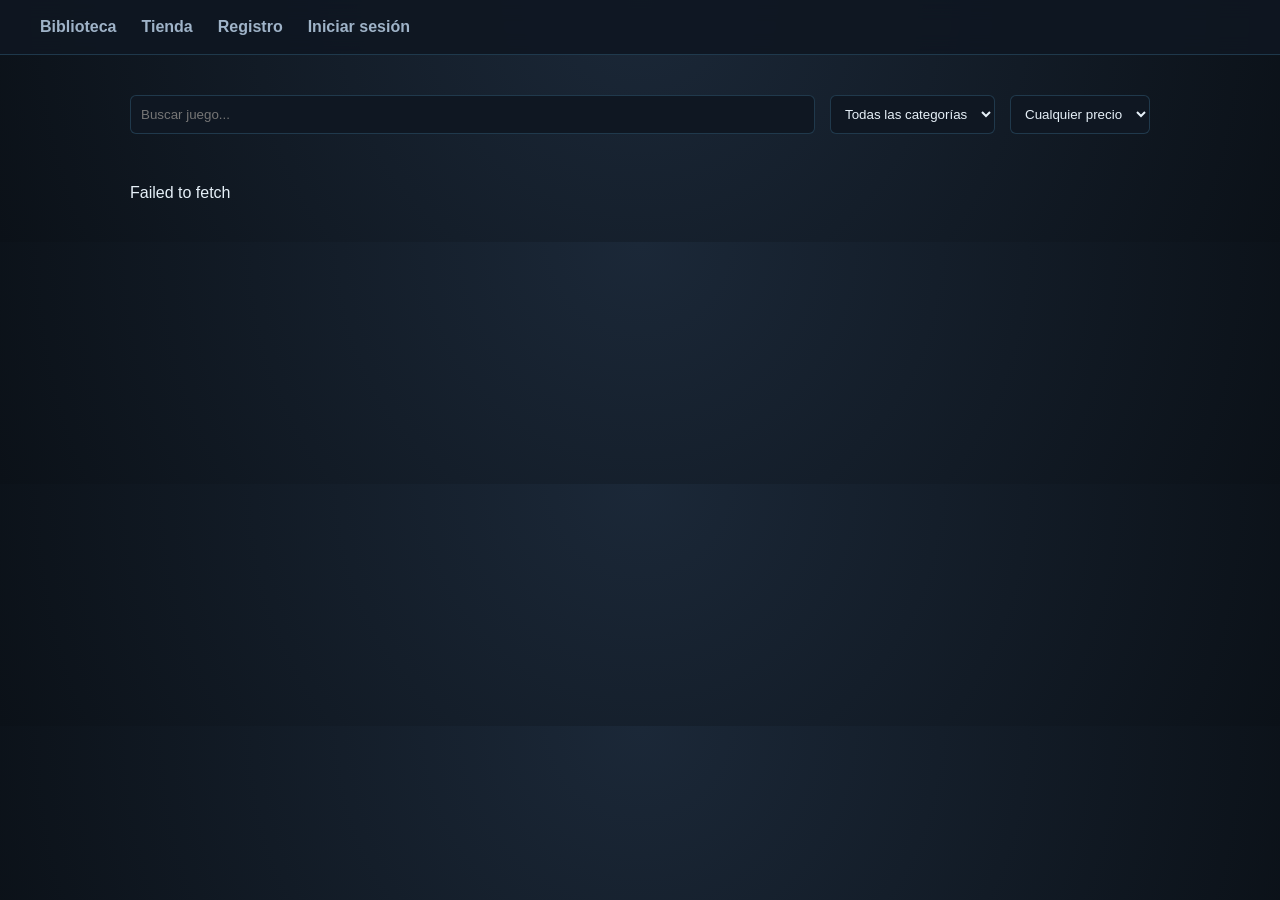
==== commit 14aa5412: "Mejora launcher" ====
--- a/www/index.html
+++ b/www/index.html
@@ -125,10 +125,108 @@
       <div class="detalle-info">
         <h1>${juego.titulo}</h1>
         <p class="detalle-desc">${juego.descripcion || "Sin descripción disponible"}</p>
-        <button class="btn-play">JUGAR</button>
+        <p class="detalle-horas" id="detalle-horas">⏱️ Cargando horas...</p>
       </div>
+    </div>
+
+    <div class="detalle-dos-columnas">
+
+      <div class="detalle-col-izq">
+        <span class="steam-label">ACTUALIZACIONES</span>
+        <div id="detalle-actualizaciones"><p style="color:var(--text-muted);font-size:12px">Cargando...</p></div>
+      </div>
+
+      <div class="detalle-col-der">
+        <div class="steam-row">
+          <span class="steam-label">LOGROS</span>
+          <div id="detalle-logros" class="steam-logros-fila"></div>
+        </div>
+        <div class="steam-row">
+          <span class="steam-label">AMIGOS</span>
+          <div id="detalle-amigos" class="steam-amigos-fila"></div>
+        </div>
+      </div>
+
     </div>`;
-  detalle.querySelector(".btn-play").onclick = () => alert("Iniciando " + juego.titulo);
+
+  cargarDetalleJuego(juego.id);
+}
+
+async function cargarDetalleJuego(juegoId) {
+  // Horas jugadas
+  try {
+    const res  = await fetch(`${CONFIG.API_BASE_URL}/juegos/${juegoId}/mis-horas`, { credentials: "include" });
+    const data = await res.json();
+    const el   = document.getElementById("detalle-horas");
+    if (el) el.textContent = `⏱️ ${data.horas}h jugadas`;
+  } catch(e) {}
+
+  // Actualizaciones
+  try {
+    const res  = await fetch(`${CONFIG.API_BASE_URL}/juegos/${juegoId}/actualizaciones`);
+    const acts = await res.json();
+    const cont = document.getElementById("detalle-actualizaciones");
+    if (!cont) return;
+    if (!acts.length) {
+      cont.innerHTML = `<p style="color:var(--text-muted);font-size:12px">Sin actualizaciones aún.</p>`;
+    } else {
+      cont.innerHTML = acts.map(a => `
+        <div class="act-item">
+          <div class="act-header">
+            <span class="act-titulo">${a.titulo}</span>
+            <span class="act-fecha">${a.fecha}</span>
+          </div>
+          ${a.descripcion ? `<p class="act-desc">${a.descripcion}</p>` : ""}
+        </div>`).join("");
+    }
+  } catch(e) {}
+
+  // Logros + estadísticas
+  try {
+    const [resLogros, resStats] = await Promise.all([
+      fetch(`${CONFIG.API_BASE_URL}/juegos/${juegoId}/logros`, { credentials: "include" }),
+      fetch(`${CONFIG.API_BASE_URL}/juegos/${juegoId}/logros-estadisticas`)
+    ]);
+    const logros = await resLogros.json();
+    const stats  = await resStats.json();
+    const statsMap = Object.fromEntries(stats.map(s => [s.id, s.porcentaje]));
+    const cont   = document.getElementById("detalle-logros");
+    if (!cont) return;
+    if (!logros.length) {
+      cont.innerHTML = `<span style="color:var(--text-muted);font-size:12px">Sin logros</span>`;
+    } else {
+      const desbloqueados = logros.filter(l => l.desbloqueado).length;
+      cont.innerHTML = `
+        <div class="steam-logros-iconos">
+          ${logros.map(l => `
+            <div class="steam-logro-icono ${l.desbloqueado ? '' : 'bloqueado'}" title="${l.nombre}: ${l.descripcion} (${statsMap[l.id] ?? 0}% jugadores)">
+              <span>${l.icono}</span>
+            </div>`).join("")}
+        </div>
+        <div class="steam-logros-barra-wrap">
+          <div class="steam-logros-barra-bg">
+            <div class="steam-logros-barra-fill" style="width:${logros.length ? Math.round(desbloqueados/logros.length*100) : 0}%"></div>
+          </div>
+          <span class="steam-logros-txt">${desbloqueados} / ${logros.length}</span>
+        </div>`;
+    }
+  } catch(e) {}
+
+  // Amigos con el juego
+  try {
+    const res    = await fetch(`${CONFIG.API_BASE_URL}/juegos/${juegoId}/amigos-con-juego`, { credentials: "include" });
+    const amigos = await res.json();
+    const cont   = document.getElementById("detalle-amigos");
+    if (!cont) return;
+    if (!amigos.length) {
+      cont.innerHTML = `<span style="color:var(--text-muted);font-size:12px">Ningún amigo tiene este juego</span>`;
+    } else {
+      cont.innerHTML = amigos.map(a => `
+        <div class="steam-amigo-avatar" title="${a.nombre} · ${a.horas}h">
+          <img src="${CONFIG.API_BASE_URL}/uploads/${a.foto}" onerror="this.src='${CONFIG.API_BASE_URL}/uploads/avatars/default_avatar.png'">
+        </div>`).join("");
+    }
+  } catch(e) {}
 }
 
 // ─────────────────────────────────────────
--- a/www/index.css
+++ b/www/index.css
@@ -172,21 +172,169 @@
   color: var(--text-muted);
 }
 
-.btn-play {
-  width: 200px;
-  padding: 12px;
-  border: none;
-  border-radius: 6px;
-  background: linear-gradient(90deg, var(--accent), var(--accent-hover));
-  color: white;
-  font-weight: bold;
-  cursor: pointer;
-  transition: 0.2s;
-}
-
-.btn-play:hover {
-  transform: translateY(-2px);
-  box-shadow: 0 5px 15px rgba(102,192,244,0.4);
+.detalle-horas {
+  font-size: 13px;
+  color: var(--text-muted);
+  margin: 4px 0 0;
+}
+
+/* ── DOS COLUMNAS ────────────────────────────────────────── */
+.detalle-dos-columnas {
+  display: flex;
+  gap: 16px;
+  margin-top: 14px;
+  border-top: 1px solid var(--border, rgba(255,255,255,0.08));
+  padding-top: 14px;
+}
+
+.detalle-col-izq {
+  flex: 1;
+  min-width: 0;
+  display: flex;
+  flex-direction: column;
+  gap: 8px;
+}
+
+.detalle-col-der {
+  width: 180px;
+  flex-shrink: 0;
+  display: flex;
+  flex-direction: column;
+  gap: 0;
+  border-left: 1px solid var(--border, rgba(255,255,255,0.08));
+  padding-left: 14px;
+}
+
+/* ── ACTUALIZACIONES ─────────────────────────────────────── */
+.act-item {
+  padding: 8px 0;
+  border-bottom: 1px solid var(--border, rgba(255,255,255,0.06));
+}
+
+.act-item:last-child { border-bottom: none; }
+
+.act-header {
+  display: flex;
+  justify-content: space-between;
+  align-items: baseline;
+  gap: 8px;
+}
+
+.act-titulo {
+  font-size: 13px;
+  font-weight: 600;
+  color: var(--text, #fff);
+}
+
+.act-fecha {
+  font-size: 11px;
+  color: var(--text-muted);
+  white-space: nowrap;
+  flex-shrink: 0;
+}
+
+.act-desc {
+  font-size: 12px;
+  color: var(--text-muted);
+  margin: 4px 0 0;
+  line-height: 1.4;
+}
+
+/* ── STEAM LABEL ─────────────────────────────────────────── */
+.steam-label {
+  font-size: 10px;
+  font-weight: 700;
+  color: var(--text-muted);
+  letter-spacing: 1px;
+  text-transform: uppercase;
+  display: block;
+  margin-bottom: 8px;
+}
+
+/* ── STEAM ROWS (der) ────────────────────────────────────── */
+.steam-row {
+  padding: 10px 0;
+  border-bottom: 1px solid var(--border, rgba(255,255,255,0.06));
+}
+
+.steam-row:last-child { border-bottom: none; }
+
+/* ── LOGROS ──────────────────────────────────────────────── */
+.steam-logros-fila {
+  display: flex;
+  flex-direction: column;
+  gap: 6px;
+}
+
+.steam-logros-iconos {
+  display: flex;
+  flex-wrap: wrap;
+  gap: 4px;
+}
+
+.steam-logro-icono {
+  width: 28px;
+  height: 28px;
+  display: flex;
+  align-items: center;
+  justify-content: center;
+  font-size: 18px;
+  border-radius: 4px;
+  background: var(--card-bg, #1e1e2e);
+  cursor: default;
+  transition: transform 0.15s;
+}
+
+.steam-logro-icono:hover { transform: scale(1.2); z-index: 1; }
+.steam-logro-icono.bloqueado { filter: grayscale(1); opacity: 0.35; }
+
+.steam-logros-barra-wrap {
+  display: flex;
+  align-items: center;
+  gap: 6px;
+}
+
+.steam-logros-barra-bg {
+  flex: 1;
+  height: 4px;
+  background: var(--border, rgba(255,255,255,0.1));
+  border-radius: 2px;
+  overflow: hidden;
+}
+
+.steam-logros-barra-fill {
+  height: 100%;
+  background: var(--accent);
+  border-radius: 2px;
+  transition: width 0.5s ease;
+}
+
+.steam-logros-txt {
+  font-size: 11px;
+  color: var(--text-muted);
+  white-space: nowrap;
+}
+
+/* ── AMIGOS ──────────────────────────────────────────────── */
+.steam-amigos-fila {
+  display: flex;
+  flex-wrap: wrap;
+  gap: 5px;
+}
+
+.steam-amigo-avatar img {
+  width: 28px;
+  height: 28px;
+  border-radius: 4px;
+  object-fit: cover;
+  border: 1px solid var(--border, rgba(255,255,255,0.1));
+  transition: transform 0.15s;
+  cursor: default;
+}
+
+.steam-amigo-avatar:hover img {
+  transform: scale(1.15);
+  border-color: var(--accent);
 }
 
 /* =========================
@@ -1602,10 +1750,6 @@
     font-size: 20px;
   }
 
-  .btn-play {
-    width: 100%;
-  }
-
   /* Panel derecho: amigos abajo */
   .amigos-panel {
     border-left: none;
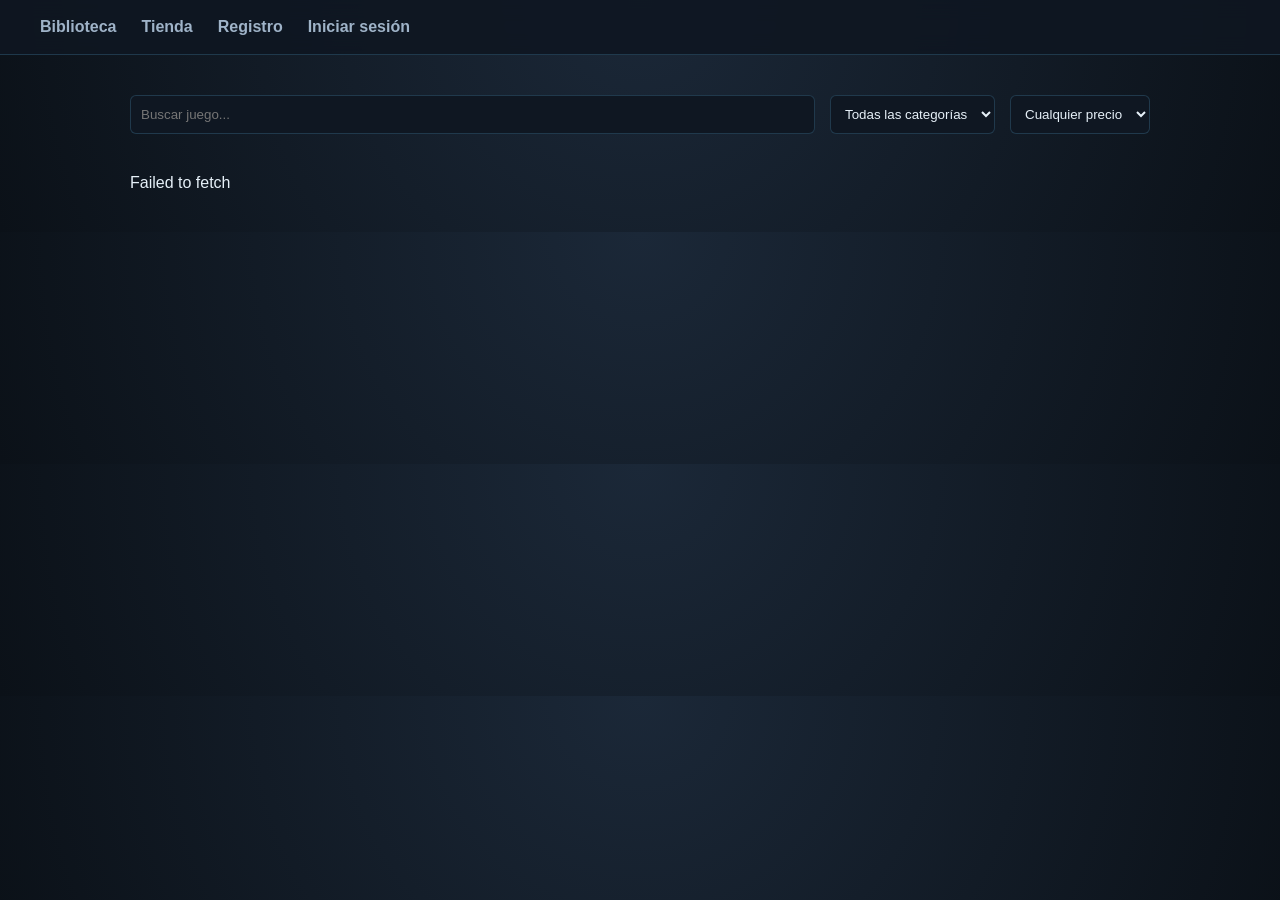
==== commit 6482b2bd: "Repaso general" ====
--- a/www/index.html
+++ b/www/index.html
@@ -34,27 +34,23 @@
 <main>
 <div class="catalogo">
 
-  <!-- 📚 LISTA -->
   <div class="juego">
-    <h1>🎮 Biblioteca</h1>
+    <h1>Biblioteca</h1>
     <div class="juegos" id="juegosGrid"></div>
   </div>
 
-  <!-- 🎮 DETALLE -->
   <div class="detalle-juego" id="detalleJuego">
     <h2 style="padding:30px;color:var(--text-muted)">Selecciona un juego</h2>
   </div>
 
-  <!-- 👥 AMIGOS -->
   <div class="amigos-panel" id="amigosPanel">
-    <h2>👥 Amigos</h2>
+    <h2>Amigos</h2>
     <div id="listaAmigosIndex"><p class="amigos-vacio">Cargando...</p></div>
   </div>
 
 </div>
 </main>
 
-<!-- CHAT FLOTANTE -->
 <div id="chatFloat">
   <div class="chat-float-header" id="chatFloatHeader">
     <span id="chatFloatNombre">Chat</span>
@@ -76,9 +72,17 @@
 let chatPollInterval = null;
 let amigosPollInterval = null;
 
-// ─────────────────────────────────────────
-// BIBLIOTECA
-// ─────────────────────────────────────────
+function imgUrl(imagen_url, variante) {
+  if (!imagen_url) return `${CONFIG.API_BASE_URL}/uploads/img/default.png`;
+  const base = `${CONFIG.API_BASE_URL}/uploads/${imagen_url.replace(/\.png$/i, '')}`;
+  if (!variante) return `${CONFIG.API_BASE_URL}/uploads/${imagen_url}`;
+  return `${base}${variante}.png`;
+}
+function imgConFallback(el, imagen_url, variante) {
+  el.src = imgUrl(imagen_url, variante);
+  el.onerror = () => { el.onerror = null; el.src = imgUrl(imagen_url, null); };
+}
+
 async function actualizarBiblioteca() {
   const juegosGrid = document.getElementById("juegosGrid");
   const detalle    = document.getElementById("detalleJuego");
@@ -94,7 +98,7 @@
 
     juegos.forEach((juego, i) => {
       const img = document.createElement("img");
-      img.src = `${CONFIG.API_BASE_URL}/uploads/${juego.imagen_url}` || "default.png";
+      imgConFallback(img, juego.imagen_url, "920");
       img.classList.add("game-cover");
       img.addEventListener("click", () => { mostrarJuego(juego, detalle); seleccionar(img); });
       juegosGrid.appendChild(img);
@@ -119,13 +123,15 @@
 }
 
 function mostrarJuego(juego, detalle) {
+  const img2048 = imgUrl(juego.imagen_url, "2048");
+  const imgFallback = imgUrl(juego.imagen_url, null);
   detalle.innerHTML = `
     <div class="detalle-container">
-      <img src="${CONFIG.API_BASE_URL}/uploads/${juego.imagen_url || 'img/default.png'}" class="detalle-img">
+      <img src="${img2048}" onerror="this.onerror=null;this.src='${imgFallback}'" class="detalle-img">
       <div class="detalle-info">
         <h1>${juego.titulo}</h1>
         <p class="detalle-desc">${juego.descripcion || "Sin descripción disponible"}</p>
-        <p class="detalle-horas" id="detalle-horas">⏱️ Cargando horas...</p>
+        <p class="detalle-horas" id="detalle-horas"> Cargando horas...</p>
       </div>
     </div>
 
@@ -153,15 +159,13 @@
 }
 
 async function cargarDetalleJuego(juegoId) {
-  // Horas jugadas
   try {
     const res  = await fetch(`${CONFIG.API_BASE_URL}/juegos/${juegoId}/mis-horas`, { credentials: "include" });
     const data = await res.json();
     const el   = document.getElementById("detalle-horas");
-    if (el) el.textContent = `⏱️ ${data.horas}h jugadas`;
+    if (el) el.textContent = ` ${data.horas}h jugadas`;
   } catch(e) {}
 
-  // Actualizaciones
   try {
     const res  = await fetch(`${CONFIG.API_BASE_URL}/juegos/${juegoId}/actualizaciones`);
     const acts = await res.json();
@@ -181,7 +185,6 @@
     }
   } catch(e) {}
 
-  // Logros + estadísticas
   try {
     const [resLogros, resStats] = await Promise.all([
       fetch(`${CONFIG.API_BASE_URL}/juegos/${juegoId}/logros`, { credentials: "include" }),
@@ -198,11 +201,13 @@
       const desbloqueados = logros.filter(l => l.desbloqueado).length;
       cont.innerHTML = `
         <div class="steam-logros-iconos">
-          ${logros.map(l => `
-            <div class="steam-logro-icono ${l.desbloqueado ? '' : 'bloqueado'}" title="${l.nombre}: ${l.descripcion} (${statsMap[l.id] ?? 0}% jugadores)">
-              <span>${l.icono}</span>
-            </div>`).join("")}
-        </div>
+        ${logros.map(l => `
+          <div class="steam-logro-icono ${l.desbloqueado ? '' : 'bloqueado'}" title="${l.nombre}: ${l.descripcion} (${statsMap[l.id] ?? 0}% jugadores)">
+            <img src="${CONFIG.API_BASE_URL}/uploads/${l.icono}"
+                onerror="this.onerror=null;this.src='${CONFIG.API_BASE_URL}/uploads/logros/default.png'"
+                alt="${l.nombre}">
+          </div>`).join("")}
+        </div>  
         <div class="steam-logros-barra-wrap">
           <div class="steam-logros-barra-bg">
             <div class="steam-logros-barra-fill" style="width:${logros.length ? Math.round(desbloqueados/logros.length*100) : 0}%"></div>
@@ -212,7 +217,6 @@
     }
   } catch(e) {}
 
-  // Amigos con el juego
   try {
     const res    = await fetch(`${CONFIG.API_BASE_URL}/juegos/${juegoId}/amigos-con-juego`, { credentials: "include" });
     const amigos = await res.json();
@@ -229,9 +233,6 @@
   } catch(e) {}
 }
 
-// ─────────────────────────────────────────
-// PANEL AMIGOS
-// ─────────────────────────────────────────
 async function cargarAmigosPanel() {
   if (!usuario) return;
   const cont = document.getElementById("listaAmigosIndex");
@@ -310,10 +311,6 @@
   cont.appendChild(div);
 }
 
-// ─────────────────────────────────────────
-// CHAT FLOTANTE
-// ─────────────────────────────────────────
-// Listener delegado — un único handler en el contenedor para todos los amigos
 document.getElementById("listaAmigosIndex").addEventListener("click", (e) => {
   const row = e.target.closest(".amigo-row");
   if (!row) return;
@@ -322,7 +319,7 @@
 
 async function abrirChatFlotante(amigoId, amigoNombre) {
   chatAmigoId = amigoId;
-  document.getElementById("chatFloatNombre").textContent = "💬 " + amigoNombre;
+  document.getElementById("chatFloatNombre").textContent =  amigoNombre;
   document.getElementById("chatFloat").classList.add("open");
   document.getElementById("chatFloatInput").focus();
   await cargarMensajesFloat();
@@ -336,7 +333,7 @@
   document.getElementById("chatFloat").classList.remove("open");
   clearInterval(chatPollInterval);
   chatAmigoId = null;
-  cargarAmigosPanel(); // Refrescar badges
+  cargarAmigosPanel(); 
 };
 
 async function cargarMensajesFloat() {
@@ -394,12 +391,9 @@
   }
 }
 
-// ─────────────────────────────────────────
-// INIT
-// ─────────────────────────────────────────
+
 document.addEventListener("DOMContentLoaded", async () => {
   await actualizarBiblioteca();
-  // Refrescar panel amigos cada 20s
   amigosPollInterval = setInterval(cargarAmigosPanel, 20000);
 });
 </script>
--- a/www/index.css
+++ b/www/index.css
@@ -1,6 +1,4 @@
-/* =========================
-   🎮 VARIABLES
-========================= */
+/* Variables */
 
 :root {
   --bg-dark: #0b1118;
@@ -20,9 +18,6 @@
   --offline: #777;
 }
 
-/* =========================
-   RESET
-========================= */
 
 * {
   margin: 0;
@@ -36,9 +31,7 @@
   color: var(--text-main);
 }
 
-/* =========================
-   HEADER
-========================= */
+/* HEADER */
 
 header {
   background: rgba(15, 23, 34, 0.9);
@@ -80,19 +73,13 @@
   width: 100%;
 }
 
-/* =========================
-   LAYOUT PRINCIPAL
-========================= */
-
 .catalogo {
   display: grid;
   grid-template-columns: 260px 1fr 240px;
   height: calc(100vh - 70px);
 }
 
-/* =========================
-   📚 LISTA IZQUIERDA
-========================= */
+/* Lista biblioteca */
 
 .juego {
   background: linear-gradient(180deg, #0f1722, #0b1118);
@@ -115,8 +102,9 @@
 
 .game-cover {
   width: 100%;
-  height: 70px;
-  object-fit: cover;
+  height: 110px;       
+  object-fit: contain;  
+  background: #0f1722;  
   border-radius: 8px;
   cursor: pointer;
   transition: 0.25s;
@@ -133,9 +121,7 @@
   filter: brightness(1);
 }
 
-/* =========================
-   🎮 DETALLE CENTRO
-========================= */
+/* Detalle del juego*/
 
 .detalle-juego {
   display: flex;
@@ -151,10 +137,14 @@
 
 .detalle-img {
   width: 100%;
-  height: 320px;
-  object-fit: cover;
+  height: auto;
+  max-height: 600px;
+  object-fit: contain;  
+  background: #0b1118; 
   border-bottom: 1px solid var(--border);
 }
+
+
 
 .detalle-info {
   padding: 30px;
@@ -178,7 +168,6 @@
   margin: 4px 0 0;
 }
 
-/* ── DOS COLUMNAS ────────────────────────────────────────── */
 .detalle-dos-columnas {
   display: flex;
   gap: 16px;
@@ -205,7 +194,7 @@
   padding-left: 14px;
 }
 
-/* ── ACTUALIZACIONES ─────────────────────────────────────── */
+/* Actualizaciones */
 .act-item {
   padding: 8px 0;
   border-bottom: 1px solid var(--border, rgba(255,255,255,0.06));
@@ -240,7 +229,6 @@
   line-height: 1.4;
 }
 
-/* ── STEAM LABEL ─────────────────────────────────────────── */
 .steam-label {
   font-size: 10px;
   font-weight: 700;
@@ -251,7 +239,6 @@
   margin-bottom: 8px;
 }
 
-/* ── STEAM ROWS (der) ────────────────────────────────────── */
 .steam-row {
   padding: 10px 0;
   border-bottom: 1px solid var(--border, rgba(255,255,255,0.06));
@@ -259,7 +246,28 @@
 
 .steam-row:last-child { border-bottom: none; }
 
-/* ── LOGROS ──────────────────────────────────────────────── */
+/* Logros */
+.logro-icono img {
+    width: 48px;
+    height: 48px;
+    border-radius: 6px;
+    object-fit: cover;
+}
+
+.steam-logro-icono img {
+    width: 100%;
+    height: 100%;
+    object-fit: cover;
+    border-radius: 4px;
+}
+
+.toast-icono img {
+    width: 40px;
+    height: 40px;
+    border-radius: 6px;
+    object-fit: cover;
+}
+
 .steam-logros-fila {
   display: flex;
   flex-direction: column;
@@ -315,7 +323,7 @@
   white-space: nowrap;
 }
 
-/* ── AMIGOS ──────────────────────────────────────────────── */
+/* Amigos */
 .steam-amigos-fila {
   display: flex;
   flex-wrap: wrap;
@@ -337,9 +345,7 @@
   border-color: var(--accent);
 }
 
-/* =========================
-   👥 PANEL AMIGOS BIBLIOTECA (DERECHA)
-========================= */
+/* Panel amigos */
 
 .amigos-panel {
   background: linear-gradient(180deg, #0f1722, #0b1118);
@@ -437,9 +443,7 @@
   opacity: 1;
 }
 
-/* =========================
-   🔵 PUNTOS DE ESTADO
-========================= */
+/* Estado */
 
 .estado-dot {
   width: 8px;
@@ -469,7 +473,6 @@
   background: var(--offline);
 }
 
-/* estado badge (perfil) */
 .estado-badge {
   display: inline-block;
   width: 9px;
@@ -479,7 +482,6 @@
   flex-shrink: 0;
 }
 
-/* estado (antiguo, compatibilidad) */
 .estado {
   width: 10px;
   height: 10px;
@@ -493,9 +495,7 @@
 .estado.ausente { background-color: orange; }
 .estado.ocupado { background-color: red; }
 
-/* =========================
-   💬 CHAT FLOTANTE (index)
-========================= */
+/* Chat (flotante) */
 
 #chatFloat {
   display: none;
@@ -596,9 +596,7 @@
   transform: translateY(-1px);
 }
 
-/* =========================
-   💬 BURBUJAS DE MENSAJE
-========================= */
+/* Notificación mensaje */
 
 .msg {
   max-width: 82%;
@@ -631,10 +629,6 @@
   margin-top: 3px;
   text-align: right;
 }
-
-/* =========================
-   🔢 BADGE MENSAJES NO LEÍDOS
-========================= */
 
 .badge-msg,
 .badge-no-leidos {
@@ -649,10 +643,6 @@
   vertical-align: middle;
 }
 
-/* =========================
-   📌 ESTADO SELECTOR (header)
-========================= */
-
 .estado-selector {
   margin-left: auto;
   display: flex;
@@ -678,10 +668,6 @@
   border-color: var(--accent);
 }
 
-/* =========================
-   SCROLL
-========================= */
-
 ::-webkit-scrollbar {
   width: 8px;
 }
@@ -691,63 +677,79 @@
   border-radius: 10px;
 }
 
-/* =========================
-   🛒 TIENDA
-========================= */
+/* Tienda */
 
 .tienda {
-  max-width: 1100px;
-  margin: auto;
-  padding: 40px;
-  display: flex;
-  flex-direction: column;
-  gap: 30px;
+    max-width: 1100px;
+    margin: auto;
+    padding: 40px;
+    display: flex;
+    flex-direction: column;
+    gap: 20px;
 }
 
 .hero {
-  display: grid;
-  grid-template-columns: 300px 1fr;
-  gap: 25px;
-  background: linear-gradient(135deg, #16202d, #0f1722);
-  border: 1px solid var(--border);
-  border-radius: 10px;
-  padding: 20px;
-  transition: 0.25s;
-  box-shadow: 0 10px 25px var(--shadow);
+    display: grid;
+    grid-template-columns: 320px 1fr;
+    gap: 0;
+    background: linear-gradient(135deg, #16202d, #0f1722);
+    border: 1px solid var(--border);
+    border-radius: 10px;
+    overflow: hidden;
+    transition: 0.2s;
+    box-shadow: 0 6px 20px rgba(0,0,0,0.4);
+    cursor: pointer;
 }
 
 .hero:hover {
-  transform: translateY(-5px);
-  box-shadow: 0 15px 35px var(--shadow);
+    border-color: rgba(102, 192, 244, 0.4);
+    transform: translateY(-3px);
+    box-shadow: 0 12px 30px rgba(0,0,0,0.6);
 }
 
 .hero-media {
-  width: 100%;
-  height: 160px;
-  overflow: hidden;
-  border-radius: 8px;
+    width: 100%;
+    height: 180px;
+    overflow: hidden;
+    position: relative;
 }
 
 .hero-media img {
-  width: 100%;
-  height: 100%;
-  object-fit: cover;
+    width: 100%;
+    height: 100%;
+    object-fit: cover;
+    transition: transform 0.3s;
+}
+
+.hero:hover .hero-media img {
+    transform: scale(1.04);
 }
 
 .hero-info {
-  display: flex;
-  flex-direction: column;
-  gap: 12px;
+    display: flex;
+    flex-direction: column;
+    gap: 8px;
+    padding: 20px 24px;
+    justify-content: space-between;
 }
 
 .hero-info h2 {
-  font-size: 20px;
+    font-size: 32px;
+    font-weight: 700;
+    color: #e6f0f8;
+    margin: 0;
+    line-height: 1.2;
 }
 
 .hero-info p {
-  color: var(--text-muted);
-  font-size: 14px;
-  line-height: 1.4;
+    color: #8b9db0;
+    font-size: 13px;
+    line-height: 1.5;
+    flex: 1;
+    display: -webkit-box;
+    -webkit-line-clamp: 3;
+    -webkit-box-orient: vertical;
+    overflow: hidden;
 }
 
 .hero-thumbs {
@@ -764,23 +766,61 @@
   transition: 0.2s;
 }
 
+.hero-tags {
+    display: flex;
+    gap: 6px;
+    flex-wrap: wrap;
+}
+
+.hero-tag {
+    background: rgba(102, 192, 244, 0.1);
+    color: #66c0f4;
+    font-size: 11px;
+    font-weight: bold;
+    padding: 3px 10px;
+    border-radius: 3px;
+    border: 1px solid rgba(102, 192, 244, 0.2);
+}
+
+.hero-tag.dev {
+    background: rgba(255,255,255,0.04);
+    color: #8b9db0;
+    border-color: rgba(255,255,255,0.08);
+}
+
 .hero-thumbs img:hover {
   opacity: 1;
 }
 
+.hero-footer {
+    display: flex;
+    align-items: center;
+    justify-content: space-between;
+    margin-top: 4px;
+}
+
 .hero-price {
   margin-top: auto;
 }
 
 .price {
-  font-size: 18px;
-  font-weight: bold;
-  color: var(--accent);
-}
-
-/* =========================
-   🔍 BUSCADOR TIENDA
-========================= */
+    font-size: 20px;
+    font-weight: bold;
+    color: #66c0f4;
+}
+
+.price.comprado {
+    font-size: 14px;
+    color: #4caf50;
+    font-weight: bold;
+}
+
+.hero-rating {
+    font-size: 13px;
+    color: #f4c430;
+}
+
+/* Buscador */
 
 .buscador {
   display: flex;
@@ -808,10 +848,6 @@
   outline: none;
   border-color: var(--accent);
 }
-
-/* =========================
-   🎮 GAME PAGE
-========================= */
 
 .game-page {
   display: flex;
@@ -925,9 +961,7 @@
   transform: scale(1.05);
 }
 
-/* =========================
-   👤 PERFIL
-========================= */
+/* Perfil */
 
 .perfil {
   max-width: 1000px;
@@ -1044,10 +1078,6 @@
   cursor: pointer;
 }
 
-/* =========================
-   STATS
-========================= */
-
 .perfil-stats {
   display: grid;
   grid-template-columns: repeat(3, 1fr);
@@ -1114,10 +1144,6 @@
   color: var(--accent);
   font-size: 11px;
 }
-
-/* =========================
-   MODAL EDITAR PERFIL
-========================= */
 
 #editarPerfilModal {
   position: fixed;
@@ -1183,10 +1209,6 @@
   border: 1px solid var(--border);
 }
 
-/* =========================
-   👥 SECCIÓN AMIGOS (perfil)
-========================= */
-
 .perfil-amigos {
   margin: 0 30px 30px;
   padding: 25px;
@@ -1210,9 +1232,6 @@
   padding-bottom: 8px;
 }
 
-/* =========================
-   ➕ AGREGAR AMIGO
-========================= */
 
 .agregar-amigo {
   display: flex;
@@ -1252,10 +1271,6 @@
   box-shadow: 0 6px 15px rgba(102,192,244,0.25);
 }
 
-/* =========================
-   📩 SOLICITUDES Y LISTA AMIGOS (perfil)
-========================= */
-
 #listaSolicitudes,
 #listaAmigos {
   display: flex;
@@ -1286,7 +1301,6 @@
   font-weight: 500;
 }
 
-/* botón aceptar solicitud */
 .solicitud-item button,
 .btn-aceptar {
   padding: 8px 14px;
@@ -1305,7 +1319,6 @@
   box-shadow: 0 5px 12px rgba(142,214,41,0.3);
 }
 
-/* botones de acción amigo */
 .amigo-actions {
   display: flex;
   gap: 8px;
@@ -1344,10 +1357,6 @@
   background: rgba(255,80,80,0.18);
 }
 
-/* =========================
-   💬 CHAT MODAL (perfil)
-========================= */
-
 #chatModal {
   display: none;
   position: fixed;
@@ -1410,7 +1419,6 @@
   gap: 10px;
 }
 
-/* burbujas en chat modal (más grandes que el flotante) */
 .chat-messages .msg {
   max-width: 78%;
   padding: 10px 14px;
@@ -1462,10 +1470,6 @@
   transform: translateY(-1px);
 }
 
-/* =========================
-   EMPTY STATE
-========================= */
-
 .empty-state {
   color: var(--text-muted);
   font-size: 13px;
@@ -1473,9 +1477,7 @@
   padding: 18px 0;
 }
 
-/* =========================
-   🔐 LOGIN / FORMULARIO
-========================= */
+/* Login */
 
 .formulario {
   max-width: 400px;
@@ -1543,13 +1545,27 @@
   font-weight: bold;
 }
 
+.form-link {
+    text-align: center;
+    font-size: 13px;
+    color: #9fb3c8;
+    margin-top: 8px;
+}
+
+.form-link a {
+    color: #66c0f4;
+    text-decoration: none;
+}
+
+.form-link a:hover {
+    text-decoration: underline;
+}
+
 @keyframes fadeIn {
   from { opacity: 0; transform: translateY(20px); }
   to   { opacity: 1; transform: translateY(0); }
 }
-/* ==============================
-   RESEÑAS
-============================== */
+
 .game-resenas {
   max-width: 900px;
   width: 100%;
@@ -1658,36 +1674,30 @@
   margin: 0;
 }
 
-/* Tienda — juegos comprados */
 .hero-media {
   position: relative;
 }
 
 .badge-comprado {
-  position: absolute;
-  top: 10px;
-  left: 10px;
-  background: rgba(102,192,244,0.15);
-  border: 1px solid var(--accent);
-  color: var(--accent);
-  font-size: 12px;
-  font-weight: bold;
-  padding: 4px 10px;
-  border-radius: 20px;
-  backdrop-filter: blur(4px);
+    position: absolute;
+    top: 10px;
+    left: 10px;
+    background: rgba(76, 175, 80, 0.85);
+    color: white;
+    font-size: 11px;
+    font-weight: bold;
+    padding: 3px 10px;
+    border-radius: 4px;
 }
 
 .price.comprado {
   color: var(--accent);
   font-size: 15px;
 }
-/* =========================
-   📱 RESPONSIVE MÓVIL
-========================= */
+
 
 @media (max-width: 768px) {
 
-  /* HEADER */
   .menu {
     padding: 10px 16px;
     gap: 12px;
@@ -1695,7 +1705,6 @@
     font-size: 13px;
   }
 
-  /* BIBLIOTECA — resetear el grid de 3 columnas */
   .catalogo {
     display: flex;
     flex-direction: column;
@@ -1703,7 +1712,6 @@
     min-height: 100vh;
   }
 
-  /* Panel izquierdo: lista de juegos horizontal */
   .juego {
     border-right: none;
     border-bottom: 1px solid var(--border);
@@ -1727,12 +1735,14 @@
   }
 
   .game-cover {
-    width: 110px;
-    height: 65px;
+    width: 140px;   
+    height: 85px;  
     flex-shrink: 0;
-  }
-
-  /* Panel centro: detalle del juego */
+    object-fit: contain;
+    background: #0f1722;
+  }
+
+
   .detalle-juego {
     flex: 1;
   }
@@ -1750,7 +1760,6 @@
     font-size: 20px;
   }
 
-  /* Panel derecho: amigos abajo */
   .amigos-panel {
     border-left: none;
     border-top: 1px solid var(--border);
@@ -1759,7 +1768,6 @@
     overflow-y: auto;
   }
 
-  /* TIENDA */
   .tienda {
     padding: 14px;
     gap: 16px;
@@ -1786,7 +1794,6 @@
     min-width: unset;
   }
 
-  /* JUEGO DETALLE (juego.html) */
   .game-hero {
     height: 160px;
   }
@@ -1807,7 +1814,6 @@
     padding: 0 14px 28px;
   }
 
-  /* PERFIL */
   .perfil {
     margin: 0;
     border-radius: 0;
@@ -1883,7 +1889,6 @@
     justify-content: flex-end;
   }
 
-  /* CHAT FLOTANTE */
   #chatFloat {
     width: 100%;
     right: 0;
@@ -1894,7 +1899,6 @@
     height: 200px;
   }
 
-  /* CHAT MODAL */
   .chat-box {
     width: 95vw;
     max-height: 88vh;
@@ -1904,19 +1908,16 @@
     height: 220px;
   }
 
-  /* LOGIN / FORMULARIO */
   .formulario {
     margin: 20px 14px;
     padding: 20px 16px;
   }
 
-  /* MODAL EDITAR PERFIL */
   .modal-content {
     width: 92vw;
     padding: 18px;
   }
 
-  /* RESEÑAS */
   .resena-header {
     flex-direction: column;
     align-items: flex-start;
@@ -1930,9 +1931,102 @@
   .estrellas-input .estrella {
     font-size: 24px;
   }
-}
-
-/* ── TOAST LOGROS ────────────────────────────────────── */
+
+  .game-page {
+    gap: 0;
+  }
+
+  .game-hero {
+    height: 200px;
+  }
+
+  .game-hero h1 {
+    font-size: 22px;
+    left: 16px;
+    bottom: 12px;
+  }
+
+  .game-content {
+    grid-template-columns: 1fr;
+    padding: 14px;
+    gap: 14px;
+  }
+
+  .game-left {
+    order: 2;
+  }
+
+  .game-right {
+    order: 1;
+  }
+
+  .game-main-img {
+    border-radius: 6px;
+    width: 100%;
+  }
+
+  .game-card {
+    padding: 14px;
+  }
+
+  .game-desc {
+    font-size: 14px;
+  }
+
+  .price {
+    font-size: 22px;
+    margin-bottom: 10px;
+  }
+
+  #comprarBtn {
+    padding: 14px;
+    font-size: 15px;
+  }
+
+  .game-resenas {
+    padding: 0 14px 28px;
+    margin-top: 16px;
+  }
+
+  .game-resenas h2 {
+    font-size: 18px;
+  }
+
+  .resena-form {
+    padding: 14px;
+  }
+
+  .resena-item {
+    padding: 12px;
+  }
+
+  .resena-header {
+    flex-direction: column;
+    align-items: flex-start;
+    gap: 4px;
+  }
+
+  .resena-fecha {
+    margin-left: 0;
+  }
+
+  .estrellas-input .estrella {
+    font-size: 26px;
+  }
+
+  #toastContainer {
+    bottom: 12px;
+    right: 12px;
+    left: 12px;
+  }
+
+  .toast-logro {
+    min-width: unset;
+    width: 100%;
+  }
+
+}
+
 #toastContainer {
   position: fixed;
   bottom: 24px;
